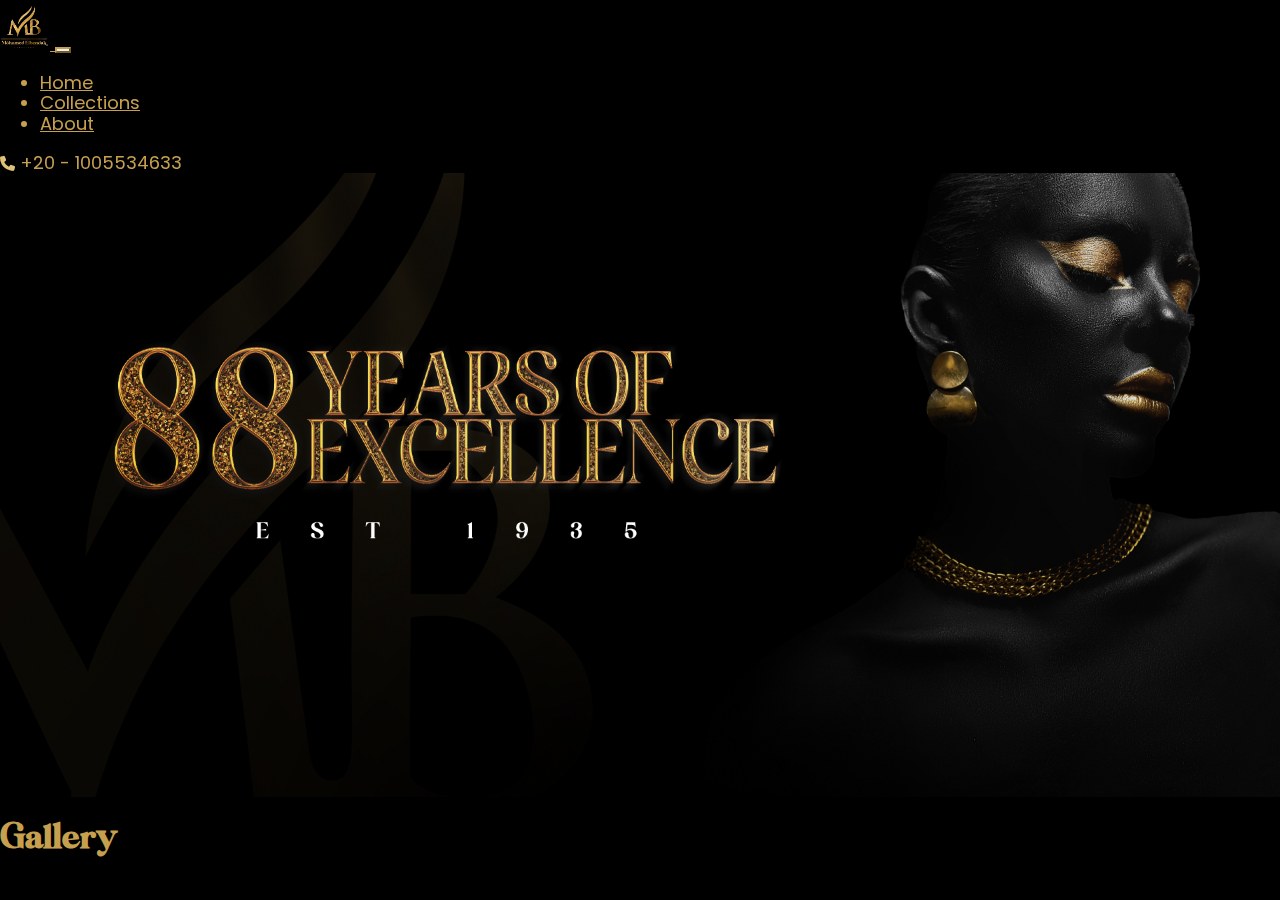
==== assets/pages/gallery.html @ c9bcffa0 "Merge pull request #9 from jenica-agency/dev" ====
<!DOCTYPE html>
<html lang="en">
<head>
    <meta charset="UTF-8">
    <meta http-equiv="X-UA-Compatible" content="IE=edge">
    <meta name="viewport" content="width=device-width, initial-scale=1.0">
     <link rel="icon" href="../imgs/logo-gold.png">

     <!-- links font awesome icon  -->
    <link
      rel="stylesheet"
      href="../fontawesome-free-6.2.1-web/css/all.min.css"
    />
    <link
      rel="stylesheet"
      href="../fontawesome-free-6.2.1-web/css/fontawesome.min.css"
    />
    <link
      rel="stylesheet"
      href="../fontawesome-free-6.2.1-web/js/all.min.js"
    />

        <!-- fonts links  -->
        <link rel="preconnect" href="https://fonts.googleapis.com">
        <link rel="preconnect" href="https://fonts.gstatic.com" crossorigin>
        <link
            href="https://fonts.googleapis.com/css2?family=Poppins&display=swap"
            rel="stylesheet">

        <!-- swiper links  -->
        <link rel="stylesheet" href="../css/swiper-bundle.min.css">

        <!-- link bootstrap  -->
        <link
            href="https://cdn.jsdelivr.net/npm/bootstrap@5.3.0-alpha1/dist/css/bootstrap.min.css"
            rel="stylesheet"
            integrity="sha384-GLhlTQ8iRABdZLl6O3oVMWSktQOp6b7In1Zl3/Jr59b6EGGoI1aFkw7cmDA6j6gD"
            crossorigin="anonymous">

        <!-- css links  -->
        <link rel="stylesheet" href="../css/normalize.css">
        <link rel="stylesheet" href="../css/style.css">

        <title>Mohamed Elbendak jewellery </title>
</head>
<body>
     <!-- start nav bar  -->
        <header>
            <nav class="navbar navbar-expand-lg">
                <div class="container">
                    <a class="navbar-brand custom-a-nav " href="#">
                        <img src="../imgs/logo-black.png" alt="Logo"
                            width="50" height="45" class="d-inline-block ">
                        <span class="brand-name">
                            <!-- Mohamed Elbendak -->
                        </span>
                    </a>
                    <button class="navbar-toggler" type="button"
                        data-bs-toggle="collapse" data-bs-target="#navbarNav"
                        aria-controls="navbarNav" aria-expanded="false"
                        aria-label="Toggle navigation">
                        <span class="navbar-toggler-icon"></span>
                    </button>
                    <div class="collapse navbar-collapse " id="navbarNav">
                        <ul class="navbar-nav custom-ul-nav ">
                            <li class="nav-item">
                                <a class="nav-link" aria-current="page"
                                    href="#">Home</a>
                            </li>
                            <li class="nav-item">
                                <a class="nav-link" href="#collection">Collections</a>
                            </li>
                            <li class="nav-item">
                                <a class="nav-link" href="#about">about</a>
                            </li>
                        </ul>
                        <div class="center-gmail ms-auto">
                            <i class="fa-solid fa-phone custom-phone-icon-nav"></i>
                            <a href="tel:01005534633" class="custom-phone"> +20 - 1005534633</a>
                        </div>
                    </div>

                </div>
            </nav>
        </header>
    <!-- end nav bar  -->
    <div class="slider-gallery-page">
        <div class="container-fluid">
            <img src="../imgs/21.png" alt="slider img n ot found" >
        </div>
    </div>
    <div class="gallery-collections">
        <div class="container">
            <h2 class="text-center gallery-collection-txt"> Gallery </h4>
            <div class="row">
                
            </div>
        </div>
    </div>

    
</body>
</html>
---- assets/css/style.css ----
@font-face {
    font-family: calisga;
    src: url(../calisga/calisga-calisga-400.ttf);
    
}
:root{
    --Gold : #c6a04f;
    --lightGold : #dfc177;
    --darkColor : #000000;
    --lightColor : #fff3ea;

}

html{
    overflow-x: hidden;
}
*{
    box-sizing: border-box;
}
body{
    font-family: 'Poppins', sans-serif;
    font-size: 18px;
    text-transform: capitalize;
    background-color: var(--darkColor);
    color: var(--Gold);
    overflow-x: hidden;
}
/**************************** Nav **********************************/
.navbar{
    position: fixed;
    top: 0;
    width: 100%;
    padding-top: 5px;
    background-color: var(--darkColor);
    z-index: 99;
}
.custom-a-nav,
.custom-ul-nav li a{
    color: var(--Gold);
   
}
.custom-a-nav:hover,
.custom-ul-nav li a:hover,
.custom-a-nav:focus,
.custom-ul-nav li a:focus,
.custom-a-nav:active,
.custom-ul-nav li a:active{
    color: var(--Gold);
}
.brand-name{
    font-size: 18px;
    font-weight: bold;
}
.nav-item{
    position: relative;
}
.nav-item > .nav-link::before{
   content: " ";
   display: block;
   padding-top: 4px;
   border-bottom: var(--Gold) solid 2px;
   transform: scale(0);
   -webkit-transform: scale(0);
   -moz-transform: scale(0);
   -ms-transform: scale(0);
   -o-transform: scale(0);
   transform-origin: 0 50%;
   bottom: 0;
   left: 0;
   position: absolute;
   width: 100%;
   transition: 0.3s transform ease-in-out;
   -webkit-transition: 0.4s transform ease-in-out;
   -moz-transition: 0.4s transform ease-in-out;
   -ms-transition: 0.4s transform ease-in-out;
   -o-transition: 0.4s transform ease-in-out;
}
.nav-item > .nav-link:hover:before{
    transform: scaleX(1);
    -webkit-transform: scaleX(1);
    -moz-transform: scaleX(1);
    -ms-transform: scaleX(1);
    -o-transform: scaleX(1);
    transform-origin: 0 50%;
    /* transition-delay: 0.3s; */
}
.navbar .navbar-toggler{
    border-color: var(--Gold);
}
.navbar-toggler-icon{
    background-image: url("data:image/svg+xml,%3csvg xmlns='http://www.w3.org/2000/svg' viewBox='0 0 30 30'%3e%3cpath stroke='rgb(198, 160, 79)' stroke-linecap='round' stroke-miterlimit='10' stroke-width='2' d='M4 7h22M4 15h22M4 23h22'/%3e%3c/svg%3e");
}
.navbar .navbar-toggler:focus {
    box-shadow: none;
}
.custom-phone{
    color: var(--Gold);
    text-decoration: none;
}
.custom-phone:hover{
    color: var(--lightGold);
}
.custom-phone-icon-nav{
    color: var(--lightGold);
    font-size: 15px;
}
/***********************************cover sec **********************************/

.cover-sec{
  margin-top: 7%;
  height: 65vh;
  z-index: -99;
}
.cover-sec .container{
    height: inherit;
    z-index: -99;
}
.cover-sec .container .row {
    position: relative;
    height: inherit;
    z-index: -99;
}
.cover-left{
    z-index: -99;
    
}
.cover-left .cover-cote {
    font-family: "calisga", sans-serif;
    font-size: 3em;
}
.cover-text{
    padding-right: 35%;
    color: var(--lightGold);
    font-size: 15px;
}
.cover-right{
    margin-top: -14%;
    background-color: var(--lightGold);
    position: relative;
    z-index: -99;
}
.cover-right img{
    position: absolute;
    top: 39%;
    right: 10%;
    border-top-left-radius: 44% 33%;
    border-top-right-radius: 44% 33%;
    z-index: -99;
}
.upper-img{
    width: 190px;
    position: absolute;
    top: 31%;
    left: 59%;
    transform: scale(1.6);
    -webkit-transform: scale(1.6);
    -moz-transform: scale(1.6);
    -ms-transform: scale(1.6);
    -o-transform: scale(1.6);
    z-index: -99;
}
/*************************count sec **************************/

.middle-count{
    background-color: var(--Gold);
    color: var(--darkColor);
    text-align: center;
}
.num {
    font-family:"calisga", sans-serif ;
    padding-top: 35px;
   
}
/************************collection sec *************************/

.collection-sec .container .row{
    padding-top: 25px;
   
}
.collection-right-img img {
    width: 85%;
    max-width: 250px;
}
.radius-chain{
    border-top-right-radius: 48% 30%;
    border-bottom-left-radius: 48% 30%;
}
.radius-ring{
    border-top-left-radius: 48% 30%;
    border-top-right-radius: 48% 30%;
}
.collection-header-txt,
.collection-left-txt h6{
    font-family: "calisga", sans-serif;
}
.wramper{
    height: 100%;
    display: grid;
}
 .collection-custom-right {
     margin-bottom: 10%;
 }

 .collection-custom-left {
     padding-top: 0%;
 }
 .collection-left-txt{
    justify-content: center;
 }
 .collection-left-txt button{
    width: 55%;
    border-radius: 20px;
    -webkit-border-radius: 20px;
    -moz-border-radius: 20px;
    -ms-border-radius: 20px;
    -o-border-radius: 20px;
    margin-left: 20%;
    border: solid 2px var(--Gold);
    color: var(--Gold);
}
.collection-left-txt button:hover,
.collection-left-txt button:focus,
.collection-left-txt button:active{
    color: var(--darkColor);
    background-color: var(--Gold);
    border: var(--Gold) 2px solid;
}
/******************************************gallery section *********************/
.gallery{
    background-image: url(../imgs/background.png);
    background-repeat: no-repeat;
    background-attachment: fixed;
    z-index: -99;
}
.slide-container {
    max-width: 1120px;
    width: 100%;
    padding: 40px 0px;
    position: relative;
    margin-bottom: 35px;
   

}
.gallery-header{
    font-family: "calisga", sans-serif;
    color: var(--lightGold);
   
}
.gallery-txt{
    font-size: 15px;
    color: var(--lightGold);
}
.slide-content {
    margin: 0 40px;
    overflow: hidden;
}

.card {
    background-color: transparent;
    border: none;
}

.card-content {
    display: flex;
    flex-direction: column;
    align-items: center;
    width: 100%;
}
.card-content img{
    max-width: 280px;
    width: 100%;
    border-radius: 15px;
    -webkit-border-radius: 15px;
    -moz-border-radius: 15px;
    -ms-border-radius: 15px;
    -o-border-radius: 15px;
}

.name {
    color: var(--lightGold);
    padding-top: 8px;
}
.button-more{
    justify-content: flex-end;
}
.gallery-btn{
    border: none;
    color: var(--Gold);
    width: 30%;
    font-size: 18px;
}
.gallery-btn:hover,
.gallery-btn:active,
.gallery-btn:focus,
.gallery-btn:focus-visible{
    background-color: transparent;
    color: var(--Gold);
    cursor: pointer;
    border: none;
}
:not(.btn-check)+.btn:active{
    background-color: transparent;
}
.swiper-navBtn {
    color: var(--Gold);
    transition: color 0.3s ease;
}

.swiper-navBtn:hover {
    color: var(--lightGold);
}

.swiper-navBtn::before,
.swiper-navBtn::after {
    font-size: 35px;
}

.swiper-button-next {
    right: 0;
}

.swiper-button-prev {
    left: 0;
}

.swiper-pagination-bullet {
    background-color: var(--Gold);
    opacity: 1;
}

.swiper-pagination-bullet-active {
    background-color: var(--lightGold);
}
/************************************* about sec ****************/

.about-right{
    text-align: center;
}
.back-about-img{
    max-width: 300px;
    width: 70%;
    border-top-left-radius: 55% 32%;
    border-top-right-radius: 55% 32%;
}
.upper-img-about{
    display: grid;
    align-items: self-end;
   
}
.upper-about-img{
    border-top-left-radius: 55% 32%;
    border-top-right-radius: 55% 32%;
    transform: scale(1.4);
    -webkit-transform: scale(1.4);
    -moz-transform: scale(1.4);
    -ms-transform: scale(1.4);
    -o-transform: scale(1.4);
}
.about-cote{
    font-family: "calisga", sans-serif;
    
}
.about-text{
    line-height: 1.9;
}
/*************************subscribe sec *********************/

.subscribe{
    background-color: var(--lightGold);
}
.blackColor{
    color: var(--darkColor);
    font-family: "calisga", sans-serif;
}
.newsletter-input {
    border: none;
    border-bottom: 2px solid #ccaa60;
    background-color: transparent;
    height: 6.5vh;
    width: 58%;
    color: var(--darkColor);
    padding-left: 20px;
    padding-right: 20px;
    outline: none;
}

.newsletter-input:hover {
    background-color: var(--lightGold);
    border: 2px solid var(--Gold);
}

.newsletter-btn {
    background: var(--darkColor);
    border: none;
    color: var(--Gold);
    font-size: 25px;
    font-weight: bolder;
    height: 6.5vh;
    width: 58%;
    margin-top: 12px;
    margin-bottom: 12px;
    transition-duration: 0.2s;
}
.newsletter-btn:hover {
    transform: scale(1.03, 1.03);
    background-color: var(--Gold);
    color: var(--darkColor);
}
::-webkit-input-placeholder,
::placeholder{
    color: rgb(255, 255, 255);
}
/**************************************map sec ******************/
.slider-five-map {
    position: relative;
    margin-top: 30px;
    margin-bottom: 50px;
}

.slider-five-map .container {
    border-radius: 15px;
    -webkit-border-radius: 15px;
    -moz-border-radius: 15px;
    -ms-border-radius: 15px;
    -o-border-radius: 15px;

}

.map-left iframe {
    width: 100%;
    border-radius: 15px;
    -webkit-border-radius: 15px;
    -moz-border-radius: 15px;
    -ms-border-radius: 15px;
    -o-border-radius: 15px;
    height: 350px;
}

.map-right .top-map h5,
.middle-map h5,
.buttom-map h5 {
    font-family: "calisga", sans-serif;
    color: var(--Gold);
}

.top-map p,
.middle-map a,
.buttom-map a,
.middle-map span {
  
    color: var(--lightColor);
}

.middle-map a,
.buttom-map a,
.middle-map span {
    text-decoration: none;
    
}

.middle-map a:hover,
.buttom-map a:hover,
.middle-map span:hover {
    color: var(--Gold);
    cursor: pointer;
}

.buttom-map a {
    font-size: 25px;
}

.map-right {
    position: relative;
}
.buttom-map a i {
    font-size: 30px;
    padding-right: 5px;
}
/*************************footer*******************/
footer {
    background-color: var(--darkColor);
}

.left-footer {
    padding: 10px 0px;
}

.right-footer {
    text-align: end;
    padding-top: 10px;
}

.right-footer a {
    color: var(--Gold);
    text-decoration: none;
    font-size: 30px;
    padding-left: 5px;
}

.middele-footer {
    font-size: 18px;
    padding: 15px 0px;
    color: var(--Gold);
    text-align: center;
}
.right-footer a:hover{
    color: var(--lightColor);
}
/*************************gallery page ***********/

.slider-gallery-page div img{
    width: 100%;
    margin-top: 6%;
    height:100%;

}
.gallery-collection-txt{
    font-family: "calisga", sans-serif;
}
/* responsive  media */
@media screen and (max-width : 480px) and (min-width:300px){
    .brand-name {
            font-size: 15px;
            font-weight: bold;
        }
    body{
        font-size: 15px;
    }
    
}
@media screen and (max-width:992px) and (min-width: 768px) {
    .cover-left .cover-cote{
        font-size: 2em;
    }
    .cover-right img{
        width: 100%;
    }
}
@media screen and (max-width:768px) and (min-width : 300px) {
    .cover-left .cover-cote{
        font-size: 2em;
        text-align: center;
    }
    .cover-text {
        text-align: center;
        padding-right: 0;
    }
    .footer-row,
    .footer-row .right-footer {
        text-align: center;
    }
}
@media screen and (max-width : 1400px) and (min-width : 1200px){
    .cover-right img {
            width: 185px;
            height: 229px;
            right: 4%;
        }
    
    .upper-img {
            transform: scale(1.4);
            -webkit-transform: scale(1.4);
            -moz-transform: scale(1.4);
            -ms-transform: scale(1.4);
            -o-transform: scale(1.4);
            top: 22%;
}
}
@media screen and (max-width : 1199px) and (min-width : 1025px){
    .cover-right img {
            width: 160px;
            height: 190px;
            right: 3%;
        }
    
    .upper-img {
            width: 174px;
            transform: scale(1.3);
            -webkit-transform: scale(1.3);
            -moz-transform: scale(1.3);
            -ms-transform: scale(1.3);
            -o-transform: scale(1.3);
            top: 26%;
}
}
@media screen and (max-width : 1024px) and (min-width : 991px){
    .cover-right img {
            width: 158px;
            height: 188px;
            right: 5%;
            top: 42%;
        }
    
        .upper-img {
            width: 174px;
            transform: scale(1.3);
            -webkit-transform: scale(1.3);
            -moz-transform: scale(1.3);
            -ms-transform: scale(1.3);
            -o-transform: scale(1.3);
            top: 25%;
}
}
@media screen and (max-width : 992px) and (min-width : 769px) {
    #navbarNav{
        justify-content: center;
    }
    .cover-sec{
        margin-top: 10%;
    }
    .cover-right{
        margin-top: 0;
        background-color: transparent;
    }
    .cover-right img {
        right: 10%;
        top: 0%;
        width: 70%;
        height: 50%;
        z-index: -99;
    }
    .upper-img{
        display: none;
    }
    .count-sec{
        margin-top: -10%;
    }
    .left-count{
        display: none;
    }
    .middle-count{
        width: 100%;
    }
    .num{
        padding-bottom: 20px;
    }
    .subscribe-img{
        width: 100%;
    }
}
@media screen and (max-width : 769px) and (min-width : 300px) {
    .upper-img {
            display: none;
        }
    .cover-right {
            margin-top: 0;
            background-color: transparent;
        }
    .cover-right img {
        position: relative;
        top: 0;
        right: 10%;
        z-index: -99;
    }
    .left-count {
        display: none;
    }
    .middle-count{
        margin-top: 10%;
    }
    
}
@media screen and (max-width: 768px) and (min-width : 300px) {
    .cover-sec{
        height: auto;
        margin-top: 20%;
    }
    .cover-right{
        justify-content: center;
        margin-top: 0%;
        display: flex;
    }
    .cover-right img {
        right: 0%;
        width: 280px;
        height: 310px;
    }
    .collection-right-img {
        text-align: center;
        padding-top: 5%;
    }
    
}
@media only screen and (min-width : 1400px) {
    .cover-right img {
            width: 228px;
            height: 273px;
            right: 8%;
            top: 43%;
        }
    
        .upper-img {
            top: 27%;
            transform: scale(1.5);
            -webkit-transform: scale(1.5);
            -moz-transform: scale(1.5);
            -ms-transform: scale(1.5);
            -o-transform: scale(1.5);
}
}
@media screen and (max-width : 992px) and (min-width:300px) {
    .collection-custom-right{
        margin-bottom: 0%;
    }
    .collection-custom-left{
        padding-top: 0%;
    }
    .collection-left-txt button {
        width: 50%;
        border-radius: 20px;
        -webkit-border-radius: 20px;
        -moz-border-radius: 20px;
        -ms-border-radius: 20px;
        -o-border-radius: 20px;
        margin-left: 25%;
    }
    .newsletter-btn{
        font-size: 20px;
    }
    .center-gmail{
        display: none;
    }
}
@media screen and (max-width: 768px) and (min-width:480px){
    .slider-gallery-page div img {
            margin-top: 12%;
        }
}
@media screen and (max-width : 480px) and (min-width : 300px) {
    .slider-gallery-page div img {
            margin-top: 20%;
        }
}
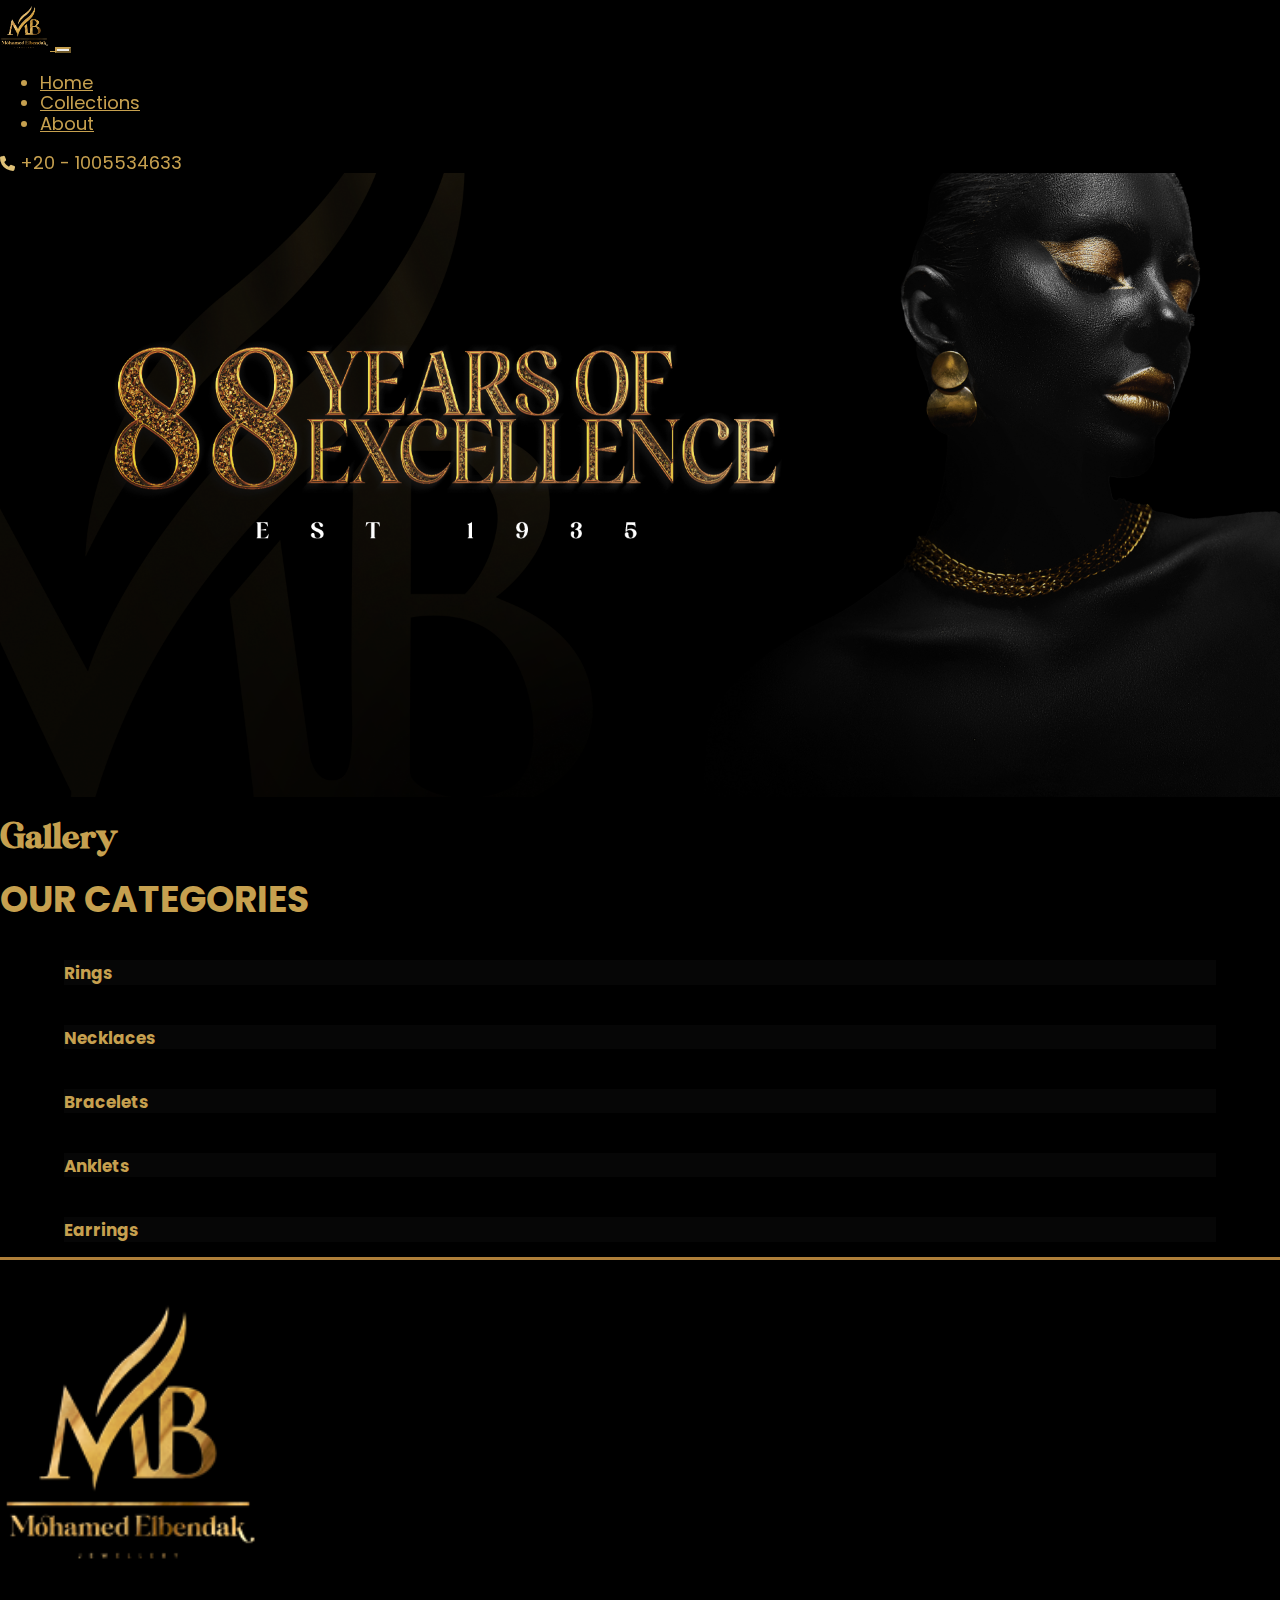
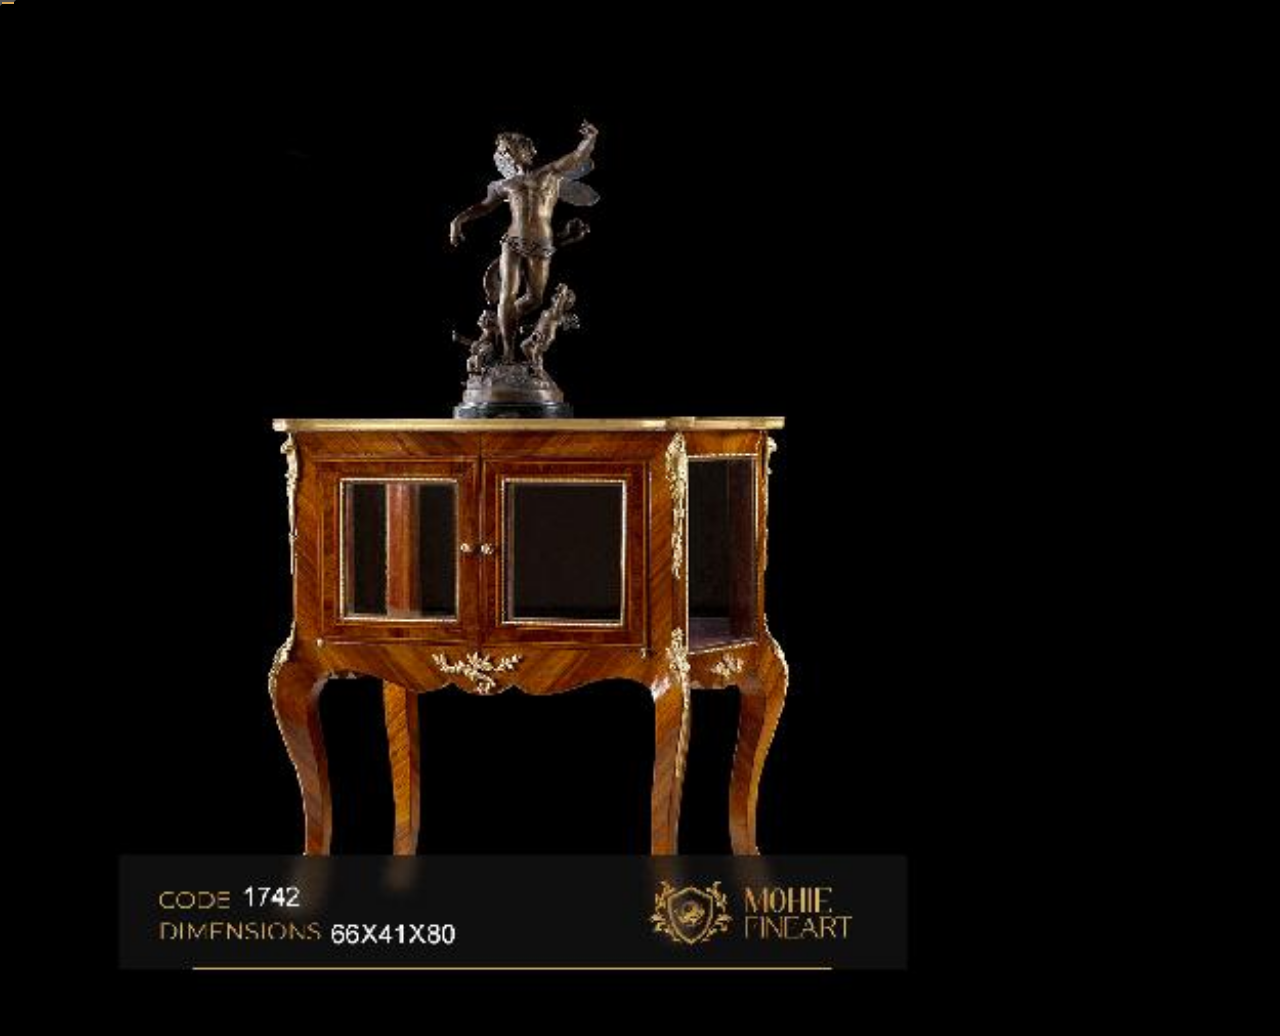
==== commit 10d9cb12: "Merge pull request #10 from jenica-agency/MO" ====
--- a/assets/pages/gallery.html
+++ b/assets/pages/gallery.html
@@ -1,103 +1,144 @@
 <!DOCTYPE html>
 <html lang="en">
+
 <head>
     <meta charset="UTF-8">
     <meta http-equiv="X-UA-Compatible" content="IE=edge">
     <meta name="viewport" content="width=device-width, initial-scale=1.0">
-     <link rel="icon" href="../imgs/logo-gold.png">
+    <link rel="icon" href="../imgs/logo-gold.png">
 
-     <!-- links font awesome icon  -->
-    <link
-      rel="stylesheet"
-      href="../fontawesome-free-6.2.1-web/css/all.min.css"
-    />
-    <link
-      rel="stylesheet"
-      href="../fontawesome-free-6.2.1-web/css/fontawesome.min.css"
-    />
-    <link
-      rel="stylesheet"
-      href="../fontawesome-free-6.2.1-web/js/all.min.js"
-    />
+    <!-- links font awesome icon  -->
+    <link rel="stylesheet" href="../fontawesome-free-6.2.1-web/css/all.min.css" />
+    <link rel="stylesheet" href="../fontawesome-free-6.2.1-web/css/fontawesome.min.css" />
+    <link rel="stylesheet" href="../fontawesome-free-6.2.1-web/js/all.min.js" />
 
-        <!-- fonts links  -->
-        <link rel="preconnect" href="https://fonts.googleapis.com">
-        <link rel="preconnect" href="https://fonts.gstatic.com" crossorigin>
-        <link
-            href="https://fonts.googleapis.com/css2?family=Poppins&display=swap"
-            rel="stylesheet">
+    <!-- fonts links  -->
+    <link rel="preconnect" href="https://fonts.googleapis.com">
+    <link rel="preconnect" href="https://fonts.gstatic.com" crossorigin>
+    <link href="https://fonts.googleapis.com/css2?family=Poppins&display=swap" rel="stylesheet">
 
-        <!-- swiper links  -->
-        <link rel="stylesheet" href="../css/swiper-bundle.min.css">
+    <!-- swiper links  -->
+    <link rel="stylesheet" href="../css/swiper-bundle.min.css">
 
-        <!-- link bootstrap  -->
-        <link
-            href="https://cdn.jsdelivr.net/npm/bootstrap@5.3.0-alpha1/dist/css/bootstrap.min.css"
-            rel="stylesheet"
-            integrity="sha384-GLhlTQ8iRABdZLl6O3oVMWSktQOp6b7In1Zl3/Jr59b6EGGoI1aFkw7cmDA6j6gD"
-            crossorigin="anonymous">
+    <!-- link bootstrap  -->
+    <link href="https://cdn.jsdelivr.net/npm/bootstrap@5.3.0-alpha1/dist/css/bootstrap.min.css" rel="stylesheet"
+        integrity="sha384-GLhlTQ8iRABdZLl6O3oVMWSktQOp6b7In1Zl3/Jr59b6EGGoI1aFkw7cmDA6j6gD" crossorigin="anonymous">
 
-        <!-- css links  -->
-        <link rel="stylesheet" href="../css/normalize.css">
-        <link rel="stylesheet" href="../css/style.css">
+    <!-- css links  -->
+    <link rel="stylesheet" href="../css/normalize.css">
+    <link rel="stylesheet" href="../css/style.css">
 
-        <title>Mohamed Elbendak jewellery </title>
+    <title>Mohamed Elbendak jewellery </title>
 </head>
+
 <body>
-     <!-- start nav bar  -->
-        <header>
-            <nav class="navbar navbar-expand-lg">
-                <div class="container">
-                    <a class="navbar-brand custom-a-nav " href="#">
-                        <img src="../imgs/logo-black.png" alt="Logo"
-                            width="50" height="45" class="d-inline-block ">
-                        <span class="brand-name">
-                            <!-- Mohamed Elbendak -->
-                        </span>
-                    </a>
-                    <button class="navbar-toggler" type="button"
-                        data-bs-toggle="collapse" data-bs-target="#navbarNav"
-                        aria-controls="navbarNav" aria-expanded="false"
-                        aria-label="Toggle navigation">
-                        <span class="navbar-toggler-icon"></span>
-                    </button>
-                    <div class="collapse navbar-collapse " id="navbarNav">
-                        <ul class="navbar-nav custom-ul-nav ">
-                            <li class="nav-item">
-                                <a class="nav-link" aria-current="page"
-                                    href="#">Home</a>
-                            </li>
-                            <li class="nav-item">
-                                <a class="nav-link" href="#collection">Collections</a>
-                            </li>
-                            <li class="nav-item">
-                                <a class="nav-link" href="#about">about</a>
-                            </li>
-                        </ul>
-                        <div class="center-gmail ms-auto">
-                            <i class="fa-solid fa-phone custom-phone-icon-nav"></i>
-                            <a href="tel:01005534633" class="custom-phone"> +20 - 1005534633</a>
-                        </div>
+    <!-- start nav bar  -->
+    <header>
+        <nav class="navbar navbar-expand-lg">
+            <div class="container">
+                <a class="navbar-brand custom-a-nav " href="#">
+                    <img src="../imgs/logo-black.png" alt="Logo" width="50" height="45" class="d-inline-block ">
+                    <span class="brand-name">
+                        <!-- Mohamed Elbendak -->
+                    </span>
+                </a>
+                <button class="navbar-toggler" type="button" data-bs-toggle="collapse" data-bs-target="#navbarNav"
+                    aria-controls="navbarNav" aria-expanded="false" aria-label="Toggle navigation">
+                    <span class="navbar-toggler-icon"></span>
+                </button>
+                <div class="collapse navbar-collapse " id="navbarNav">
+                    <ul class="navbar-nav custom-ul-nav ">
+                        <li class="nav-item">
+                            <a class="nav-link" aria-current="page" href="#">Home</a>
+                        </li>
+                        <li class="nav-item">
+                            <a class="nav-link" href="#collection">Collections</a>
+                        </li>
+                        <li class="nav-item">
+                            <a class="nav-link" href="#about">about</a>
+                        </li>
+                    </ul>
+                    <div class="center-gmail ms-auto">
+                        <i class="fa-solid fa-phone custom-phone-icon-nav"></i>
+                        <a href="tel:01005534633" class="custom-phone"> +20 - 1005534633</a>
                     </div>
+                </div>
 
-                </div>
-            </nav>
-        </header>
+            </div>
+        </nav>
+    </header>
     <!-- end nav bar  -->
     <div class="slider-gallery-page">
         <div class="container-fluid">
-            <img src="../imgs/21.png" alt="slider img n ot found" >
+            <img src="../imgs/21.png" alt="slider img n ot found">
         </div>
     </div>
     <div class="gallery-collections">
         <div class="container">
             <h2 class="text-center gallery-collection-txt"> Gallery </h4>
-            <div class="row">
-                
-            </div>
+                <div class="row">
+                    <!-- /////////////////////////////////////////// -->
+                    <!--heading section-->
+                    <div class="bannarvid d-flex justify-content-center align-items-center">
+                        <div class="text-center" style="z-index: 5">
+                            <h1 class="fw-bolder" id="bannerheader">OUR CATEGORIES</h1>
+                        </div>
+                    </div>
+
+                    <div id="catCategoryId"
+                        class="row row-cols-2 row-cols-md-3 row-cols-lg-4 row-cols-xl-6 justify-content-center align-items-center mb-3">
+                    </div>
+                    <div class="container"><span class="hline"></span></div>
+
+                    <div id="singleiteamId"
+                        class="row row-cols-1 row-cols-md-2 row-cols-lg-3 row-cols-xl-4 justify-content-center align-items-center mb-5">
+                    </div>
+                </div>
+                <a id="upbtn"> <i class="fa-solid fa-chevron-up iconup"></i></a>
+
+                <!-- The image Modal -->
+                <div class="modal fade" id="modal">
+                    <div class="modal-dialog modal-lg modal-dialog-centered">
+                        <div class="modal-content text-center" style="background-color: rgba(00, 00, 00, 0.7)">
+                            <!-- Modal Header -->
+                            <div class="modal-header" style="border-color: #d6a554">
+                                <h3 class="cat-name">
+                                    <a href="#"><img src="/assets/imgs/logo-gold.png" /></a>
+                                </h3>
+                                <button type="button" class="btn-close" id="closebtn" data-bs-dismiss="modal"
+                                    style="background-color: #d6a554"></button>
+                            </div>
+
+                            <!-- Modal body -->
+                            <div class="modal-body">
+                                <img src="/assets/imgs/iteams/Rings/ring1.jpg" id="modalimgchange" width="80%"
+                                    alt="Product Image" />
+                            </div>
+                        </div>
+                    </div>
+                </div>
+
         </div>
     </div>
+    </div>
+    <!--scripts-->
+    <script src="https://cdn.jsdelivr.net/npm/bootstrap@5.3.0-alpha1/dist/js/bootstrap.bundle.min.js"
+        integrity="sha384-w76AqPfDkMBDXo30jS1Sgez6pr3x5MlQ1ZAGC+nuZB+EYdgRZgiwxhTBTkF7CXvN"
+        crossorigin="anonymous"></script>
+    <script src="../js/categoriesjs.js"></script>
+    <script src="../js/singlecomponent.js"></script>
+    <script src="../js/upbtn.js "></script>
 
-    
+    <script>
+        let c_Id = "catCategoryId";
+        document
+            .getElementById(c_Id)
+            .addEventListener("load", catCreatorFunc(c_Id, 0));
+        let s_Id = "singleiteamId";
+        let h_Id = "bannerheader";
+        let mod_Id = "modalimgchange";
+        let sendbtn_Id = "sendmail";
+    </script>
 </body>
+
 </html>--- a/assets/css/style.css
+++ b/assets/css/style.css
@@ -1,23 +1,26 @@
 @font-face {
     font-family: calisga;
     src: url(../calisga/calisga-calisga-400.ttf);
-    
-}
-:root{
-    --Gold : #c6a04f;
-    --lightGold : #dfc177;
-    --darkColor : #000000;
-    --lightColor : #fff3ea;
-
-}
-
-html{
+
+}
+
+:root {
+    --Gold: #c6a04f;
+    --lightGold: #dfc177;
+    --darkColor: #000000;
+    --lightColor: #fff3ea;
+
+}
+
+html {
     overflow-x: hidden;
 }
-*{
+
+* {
     box-sizing: border-box;
 }
-body{
+
+body {
     font-family: 'Poppins', sans-serif;
     font-size: 18px;
     text-transform: capitalize;
@@ -25,8 +28,9 @@
     color: var(--Gold);
     overflow-x: hidden;
 }
+
 /**************************** Nav **********************************/
-.navbar{
+.navbar {
     position: fixed;
     top: 0;
     width: 100%;
@@ -34,48 +38,54 @@
     background-color: var(--darkColor);
     z-index: 99;
 }
+
 .custom-a-nav,
-.custom-ul-nav li a{
-    color: var(--Gold);
-   
-}
+.custom-ul-nav li a {
+    color: var(--Gold);
+
+}
+
 .custom-a-nav:hover,
 .custom-ul-nav li a:hover,
 .custom-a-nav:focus,
 .custom-ul-nav li a:focus,
 .custom-a-nav:active,
-.custom-ul-nav li a:active{
-    color: var(--Gold);
-}
-.brand-name{
+.custom-ul-nav li a:active {
+    color: var(--Gold);
+}
+
+.brand-name {
     font-size: 18px;
     font-weight: bold;
 }
-.nav-item{
+
+.nav-item {
     position: relative;
 }
-.nav-item > .nav-link::before{
-   content: " ";
-   display: block;
-   padding-top: 4px;
-   border-bottom: var(--Gold) solid 2px;
-   transform: scale(0);
-   -webkit-transform: scale(0);
-   -moz-transform: scale(0);
-   -ms-transform: scale(0);
-   -o-transform: scale(0);
-   transform-origin: 0 50%;
-   bottom: 0;
-   left: 0;
-   position: absolute;
-   width: 100%;
-   transition: 0.3s transform ease-in-out;
-   -webkit-transition: 0.4s transform ease-in-out;
-   -moz-transition: 0.4s transform ease-in-out;
-   -ms-transition: 0.4s transform ease-in-out;
-   -o-transition: 0.4s transform ease-in-out;
-}
-.nav-item > .nav-link:hover:before{
+
+.nav-item>.nav-link::before {
+    content: " ";
+    display: block;
+    padding-top: 4px;
+    border-bottom: var(--Gold) solid 2px;
+    transform: scale(0);
+    -webkit-transform: scale(0);
+    -moz-transform: scale(0);
+    -ms-transform: scale(0);
+    -o-transform: scale(0);
+    transform-origin: 0 50%;
+    bottom: 0;
+    left: 0;
+    position: absolute;
+    width: 100%;
+    transition: 0.3s transform ease-in-out;
+    -webkit-transition: 0.4s transform ease-in-out;
+    -moz-transition: 0.4s transform ease-in-out;
+    -ms-transition: 0.4s transform ease-in-out;
+    -o-transition: 0.4s transform ease-in-out;
+}
+
+.nav-item>.nav-link:hover:before {
     transform: scaleX(1);
     -webkit-transform: scaleX(1);
     -moz-transform: scaleX(1);
@@ -84,62 +94,76 @@
     transform-origin: 0 50%;
     /* transition-delay: 0.3s; */
 }
-.navbar .navbar-toggler{
+
+.navbar .navbar-toggler {
     border-color: var(--Gold);
 }
-.navbar-toggler-icon{
+
+.navbar-toggler-icon {
     background-image: url("data:image/svg+xml,%3csvg xmlns='http://www.w3.org/2000/svg' viewBox='0 0 30 30'%3e%3cpath stroke='rgb(198, 160, 79)' stroke-linecap='round' stroke-miterlimit='10' stroke-width='2' d='M4 7h22M4 15h22M4 23h22'/%3e%3c/svg%3e");
 }
+
 .navbar .navbar-toggler:focus {
     box-shadow: none;
 }
-.custom-phone{
+
+.custom-phone {
     color: var(--Gold);
     text-decoration: none;
 }
-.custom-phone:hover{
+
+.custom-phone:hover {
     color: var(--lightGold);
 }
-.custom-phone-icon-nav{
+
+.custom-phone-icon-nav {
     color: var(--lightGold);
     font-size: 15px;
 }
+
 /***********************************cover sec **********************************/
 
-.cover-sec{
-  margin-top: 7%;
-  height: 65vh;
-  z-index: -99;
-}
-.cover-sec .container{
+.cover-sec {
+    margin-top: 7%;
+    height: 65vh;
+    z-index: -99;
+}
+
+.cover-sec .container {
     height: inherit;
     z-index: -99;
 }
+
 .cover-sec .container .row {
     position: relative;
     height: inherit;
     z-index: -99;
 }
-.cover-left{
+
+.cover-left {
     z-index: -99;
-    
-}
+
+}
+
 .cover-left .cover-cote {
     font-family: "calisga", sans-serif;
     font-size: 3em;
 }
-.cover-text{
+
+.cover-text {
     padding-right: 35%;
     color: var(--lightGold);
     font-size: 15px;
 }
-.cover-right{
+
+.cover-right {
     margin-top: -14%;
     background-color: var(--lightGold);
     position: relative;
     z-index: -99;
 }
-.cover-right img{
+
+.cover-right img {
     position: absolute;
     top: 39%;
     right: 10%;
@@ -147,7 +171,8 @@
     border-top-right-radius: 44% 33%;
     z-index: -99;
 }
-.upper-img{
+
+.upper-img {
     width: 190px;
     position: absolute;
     top: 31%;
@@ -159,55 +184,66 @@
     -o-transform: scale(1.6);
     z-index: -99;
 }
+
 /*************************count sec **************************/
 
-.middle-count{
+.middle-count {
     background-color: var(--Gold);
     color: var(--darkColor);
     text-align: center;
 }
+
 .num {
-    font-family:"calisga", sans-serif ;
+    font-family: "calisga", sans-serif;
     padding-top: 35px;
-   
-}
+
+}
+
 /************************collection sec *************************/
 
-.collection-sec .container .row{
+.collection-sec .container .row {
     padding-top: 25px;
-   
-}
+
+}
+
 .collection-right-img img {
     width: 85%;
     max-width: 250px;
 }
-.radius-chain{
+
+.radius-chain {
     border-top-right-radius: 48% 30%;
     border-bottom-left-radius: 48% 30%;
 }
-.radius-ring{
+
+.radius-ring {
     border-top-left-radius: 48% 30%;
     border-top-right-radius: 48% 30%;
 }
+
 .collection-header-txt,
-.collection-left-txt h6{
+.collection-left-txt h6 {
     font-family: "calisga", sans-serif;
 }
-.wramper{
+
+.wramper {
     height: 100%;
     display: grid;
 }
- .collection-custom-right {
-     margin-bottom: 10%;
- }
-
- .collection-custom-left {
-     padding-top: 0%;
- }
- .collection-left-txt{
+
+.collection-custom-right {
+    margin-bottom: 10%;
+}
+
+.collection-custom-left {
+    padding-top: 0%;
+}
+
+.collection-left-txt {
     justify-content: center;
- }
- .collection-left-txt button{
+}
+
+.collection-left-txt button {
     width: 55%;
     border-radius: 20px;
     -webkit-border-radius: 20px;
@@ -218,38 +254,44 @@
     border: solid 2px var(--Gold);
     color: var(--Gold);
 }
+
 .collection-left-txt button:hover,
 .collection-left-txt button:focus,
-.collection-left-txt button:active{
+.collection-left-txt button:active {
     color: var(--darkColor);
     background-color: var(--Gold);
     border: var(--Gold) 2px solid;
 }
+
 /******************************************gallery section *********************/
-.gallery{
+.gallery {
     background-image: url(../imgs/background.png);
     background-repeat: no-repeat;
     background-attachment: fixed;
     z-index: -99;
 }
+
 .slide-container {
     max-width: 1120px;
     width: 100%;
     padding: 40px 0px;
     position: relative;
     margin-bottom: 35px;
-   
-
-}
-.gallery-header{
+
+
+}
+
+.gallery-header {
     font-family: "calisga", sans-serif;
     color: var(--lightGold);
-   
-}
-.gallery-txt{
+
+}
+
+.gallery-txt {
     font-size: 15px;
     color: var(--lightGold);
 }
+
 .slide-content {
     margin: 0 40px;
     overflow: hidden;
@@ -266,7 +308,8 @@
     align-items: center;
     width: 100%;
 }
-.card-content img{
+
+.card-content img {
     max-width: 280px;
     width: 100%;
     border-radius: 15px;
@@ -280,27 +323,32 @@
     color: var(--lightGold);
     padding-top: 8px;
 }
-.button-more{
+
+.button-more {
     justify-content: flex-end;
 }
-.gallery-btn{
+
+.gallery-btn {
     border: none;
     color: var(--Gold);
     width: 30%;
     font-size: 18px;
 }
+
 .gallery-btn:hover,
 .gallery-btn:active,
 .gallery-btn:focus,
-.gallery-btn:focus-visible{
+.gallery-btn:focus-visible {
     background-color: transparent;
     color: var(--Gold);
     cursor: pointer;
     border: none;
 }
-:not(.btn-check)+.btn:active{
+
+:not(.btn-check)+.btn:active {
     background-color: transparent;
 }
+
 .swiper-navBtn {
     color: var(--Gold);
     transition: color 0.3s ease;
@@ -331,23 +379,27 @@
 .swiper-pagination-bullet-active {
     background-color: var(--lightGold);
 }
+
 /************************************* about sec ****************/
 
-.about-right{
+.about-right {
     text-align: center;
 }
-.back-about-img{
+
+.back-about-img {
     max-width: 300px;
     width: 70%;
     border-top-left-radius: 55% 32%;
     border-top-right-radius: 55% 32%;
 }
-.upper-img-about{
+
+.upper-img-about {
     display: grid;
     align-items: self-end;
-   
-}
-.upper-about-img{
+
+}
+
+.upper-about-img {
     border-top-left-radius: 55% 32%;
     border-top-right-radius: 55% 32%;
     transform: scale(1.4);
@@ -356,22 +408,27 @@
     -ms-transform: scale(1.4);
     -o-transform: scale(1.4);
 }
-.about-cote{
+
+.about-cote {
     font-family: "calisga", sans-serif;
-    
-}
-.about-text{
+
+}
+
+.about-text {
     line-height: 1.9;
 }
+
 /*************************subscribe sec *********************/
 
-.subscribe{
+.subscribe {
     background-color: var(--lightGold);
 }
-.blackColor{
+
+.blackColor {
     color: var(--darkColor);
     font-family: "calisga", sans-serif;
 }
+
 .newsletter-input {
     border: none;
     border-bottom: 2px solid #ccaa60;
@@ -401,15 +458,18 @@
     margin-bottom: 12px;
     transition-duration: 0.2s;
 }
+
 .newsletter-btn:hover {
     transform: scale(1.03, 1.03);
     background-color: var(--Gold);
     color: var(--darkColor);
 }
+
 ::-webkit-input-placeholder,
-::placeholder{
+::placeholder {
     color: rgb(255, 255, 255);
 }
+
 /**************************************map sec ******************/
 .slider-five-map {
     position: relative;
@@ -447,7 +507,7 @@
 .middle-map a,
 .buttom-map a,
 .middle-map span {
-  
+
     color: var(--lightColor);
 }
 
@@ -455,7 +515,7 @@
 .buttom-map a,
 .middle-map span {
     text-decoration: none;
-    
+
 }
 
 .middle-map a:hover,
@@ -472,10 +532,12 @@
 .map-right {
     position: relative;
 }
+
 .buttom-map a i {
     font-size: 30px;
     padding-right: 5px;
 }
+
 /*************************footer*******************/
 footer {
     background-color: var(--darkColor);
@@ -503,115 +565,132 @@
     color: var(--Gold);
     text-align: center;
 }
-.right-footer a:hover{
+
+.right-footer a:hover {
     color: var(--lightColor);
 }
+
 /*************************gallery page ***********/
 
-.slider-gallery-page div img{
+.slider-gallery-page div img {
     width: 100%;
     margin-top: 6%;
-    height:100%;
-
-}
-.gallery-collection-txt{
+    height: 100%;
+
+}
+
+.gallery-collection-txt {
     font-family: "calisga", sans-serif;
 }
+
 /* responsive  media */
-@media screen and (max-width : 480px) and (min-width:300px){
+@media screen and (max-width : 480px) and (min-width:300px) {
     .brand-name {
-            font-size: 15px;
-            font-weight: bold;
-        }
-    body{
         font-size: 15px;
-    }
-    
-}
+        font-weight: bold;
+    }
+
+    body {
+        font-size: 15px;
+    }
+
+}
+
 @media screen and (max-width:992px) and (min-width: 768px) {
-    .cover-left .cover-cote{
+    .cover-left .cover-cote {
         font-size: 2em;
     }
-    .cover-right img{
+
+    .cover-right img {
         width: 100%;
     }
 }
+
 @media screen and (max-width:768px) and (min-width : 300px) {
-    .cover-left .cover-cote{
+    .cover-left .cover-cote {
         font-size: 2em;
         text-align: center;
     }
+
     .cover-text {
         text-align: center;
         padding-right: 0;
     }
+
     .footer-row,
     .footer-row .right-footer {
         text-align: center;
     }
 }
-@media screen and (max-width : 1400px) and (min-width : 1200px){
+
+@media screen and (max-width : 1400px) and (min-width : 1200px) {
     .cover-right img {
-            width: 185px;
-            height: 229px;
-            right: 4%;
-        }
-    
+        width: 185px;
+        height: 229px;
+        right: 4%;
+    }
+
     .upper-img {
-            transform: scale(1.4);
-            -webkit-transform: scale(1.4);
-            -moz-transform: scale(1.4);
-            -ms-transform: scale(1.4);
-            -o-transform: scale(1.4);
-            top: 22%;
-}
-}
-@media screen and (max-width : 1199px) and (min-width : 1025px){
+        transform: scale(1.4);
+        -webkit-transform: scale(1.4);
+        -moz-transform: scale(1.4);
+        -ms-transform: scale(1.4);
+        -o-transform: scale(1.4);
+        top: 22%;
+    }
+}
+
+@media screen and (max-width : 1199px) and (min-width : 1025px) {
     .cover-right img {
-            width: 160px;
-            height: 190px;
-            right: 3%;
-        }
-    
+        width: 160px;
+        height: 190px;
+        right: 3%;
+    }
+
     .upper-img {
-            width: 174px;
-            transform: scale(1.3);
-            -webkit-transform: scale(1.3);
-            -moz-transform: scale(1.3);
-            -ms-transform: scale(1.3);
-            -o-transform: scale(1.3);
-            top: 26%;
-}
-}
-@media screen and (max-width : 1024px) and (min-width : 991px){
+        width: 174px;
+        transform: scale(1.3);
+        -webkit-transform: scale(1.3);
+        -moz-transform: scale(1.3);
+        -ms-transform: scale(1.3);
+        -o-transform: scale(1.3);
+        top: 26%;
+    }
+}
+
+@media screen and (max-width : 1024px) and (min-width : 991px) {
     .cover-right img {
-            width: 158px;
-            height: 188px;
-            right: 5%;
-            top: 42%;
-        }
-    
-        .upper-img {
-            width: 174px;
-            transform: scale(1.3);
-            -webkit-transform: scale(1.3);
-            -moz-transform: scale(1.3);
-            -ms-transform: scale(1.3);
-            -o-transform: scale(1.3);
-            top: 25%;
-}
-}
+        width: 158px;
+        height: 188px;
+        right: 5%;
+        top: 42%;
+    }
+
+    .upper-img {
+        width: 174px;
+        transform: scale(1.3);
+        -webkit-transform: scale(1.3);
+        -moz-transform: scale(1.3);
+        -ms-transform: scale(1.3);
+        -o-transform: scale(1.3);
+        top: 25%;
+    }
+}
+
 @media screen and (max-width : 992px) and (min-width : 769px) {
-    #navbarNav{
+    #navbarNav {
         justify-content: center;
     }
-    .cover-sec{
+
+    .cover-sec {
         margin-top: 10%;
     }
-    .cover-right{
+
+    .cover-right {
         margin-top: 0;
         background-color: transparent;
     }
+
     .cover-right img {
         right: 10%;
         top: 0%;
@@ -619,92 +698,111 @@
         height: 50%;
         z-index: -99;
     }
-    .upper-img{
+
+    .upper-img {
         display: none;
     }
-    .count-sec{
+
+    .count-sec {
         margin-top: -10%;
     }
-    .left-count{
+
+    .left-count {
         display: none;
     }
-    .middle-count{
+
+    .middle-count {
         width: 100%;
     }
-    .num{
+
+    .num {
         padding-bottom: 20px;
     }
-    .subscribe-img{
+
+    .subscribe-img {
         width: 100%;
     }
 }
+
 @media screen and (max-width : 769px) and (min-width : 300px) {
     .upper-img {
-            display: none;
-        }
+        display: none;
+    }
+
     .cover-right {
-            margin-top: 0;
-            background-color: transparent;
-        }
+        margin-top: 0;
+        background-color: transparent;
+    }
+
     .cover-right img {
         position: relative;
         top: 0;
         right: 10%;
         z-index: -99;
     }
+
     .left-count {
         display: none;
     }
-    .middle-count{
+
+    .middle-count {
         margin-top: 10%;
     }
-    
-}
+
+}
+
 @media screen and (max-width: 768px) and (min-width : 300px) {
-    .cover-sec{
+    .cover-sec {
         height: auto;
         margin-top: 20%;
     }
-    .cover-right{
+
+    .cover-right {
         justify-content: center;
         margin-top: 0%;
         display: flex;
     }
+
     .cover-right img {
         right: 0%;
         width: 280px;
         height: 310px;
     }
+
     .collection-right-img {
         text-align: center;
         padding-top: 5%;
     }
-    
-}
+
+}
+
 @media only screen and (min-width : 1400px) {
     .cover-right img {
-            width: 228px;
-            height: 273px;
-            right: 8%;
-            top: 43%;
-        }
-    
-        .upper-img {
-            top: 27%;
-            transform: scale(1.5);
-            -webkit-transform: scale(1.5);
-            -moz-transform: scale(1.5);
-            -ms-transform: scale(1.5);
-            -o-transform: scale(1.5);
-}
-}
+        width: 228px;
+        height: 273px;
+        right: 8%;
+        top: 43%;
+    }
+
+    .upper-img {
+        top: 27%;
+        transform: scale(1.5);
+        -webkit-transform: scale(1.5);
+        -moz-transform: scale(1.5);
+        -ms-transform: scale(1.5);
+        -o-transform: scale(1.5);
+    }
+}
+
 @media screen and (max-width : 992px) and (min-width:300px) {
-    .collection-custom-right{
+    .collection-custom-right {
         margin-bottom: 0%;
     }
-    .collection-custom-left{
+
+    .collection-custom-left {
         padding-top: 0%;
     }
+
     .collection-left-txt button {
         width: 50%;
         border-radius: 20px;
@@ -714,20 +812,99 @@
         -o-border-radius: 20px;
         margin-left: 25%;
     }
-    .newsletter-btn{
+
+    .newsletter-btn {
         font-size: 20px;
     }
-    .center-gmail{
+
+    .center-gmail {
         display: none;
     }
 }
-@media screen and (max-width: 768px) and (min-width:480px){
+
+@media screen and (max-width: 768px) and (min-width:480px) {
     .slider-gallery-page div img {
-            margin-top: 12%;
-        }
-}
+        margin-top: 12%;
+    }
+}
+
 @media screen and (max-width : 480px) and (min-width : 300px) {
     .slider-gallery-page div img {
-            margin-top: 20%;
-        }
+        margin-top: 20%;
+    }
+}
+
+/*////////////////////////////////////////////////////*/
+.hline {
+    border-top: 3px solid #af7f3a;
+    width: 100%;
+    padding-left: 100%;
+}
+
+.single-cat {
+    margin-top: 40px;
+}
+
+.cat-img {
+    width: 90%;
+    cursor: pointer;
+}
+
+.cat-content {
+    width: 90%;
+    background-color: #fff3ea06;
+    margin: auto;
+
+}
+
+.cat-content:active {
+    background-color: rgba(209, 168, 55, 0.3);
+
+}
+
+.cat-name a {
+    color: var(--litcolor);
+    text-decoration: none;
+    font-weight: bold;
+    font-size: 80%;
+}
+
+.cat-name a:hover {
+    color: var(--goldcolor);
+}
+
+.cat-seemore a:hover {
+    color: var(--litcolor);
+    text-decoration: none;
+}
+
+.cat-name img {
+    width: 20%;
+}
+
+
+/* ---------------------------------------up btn  start */
+#upbtn {
+    border-style: none;
+    position: fixed;
+    right: 15px;
+    bottom: 20px;
+    display: none;
+    cursor: pointer;
+}
+
+.iconup {
+    width: 16px;
+    height: 16px;
+    margin: 8px;
+    color: var(--goldcolor);
+    border: 3px solid var(--goldcolor);
+    border-radius: 50%;
+    padding: 7px;
+    transition-duration: 0.2s;
+
+}
+
+.iconup:hover {
+    transform: scale(1.2, 1.2);
 }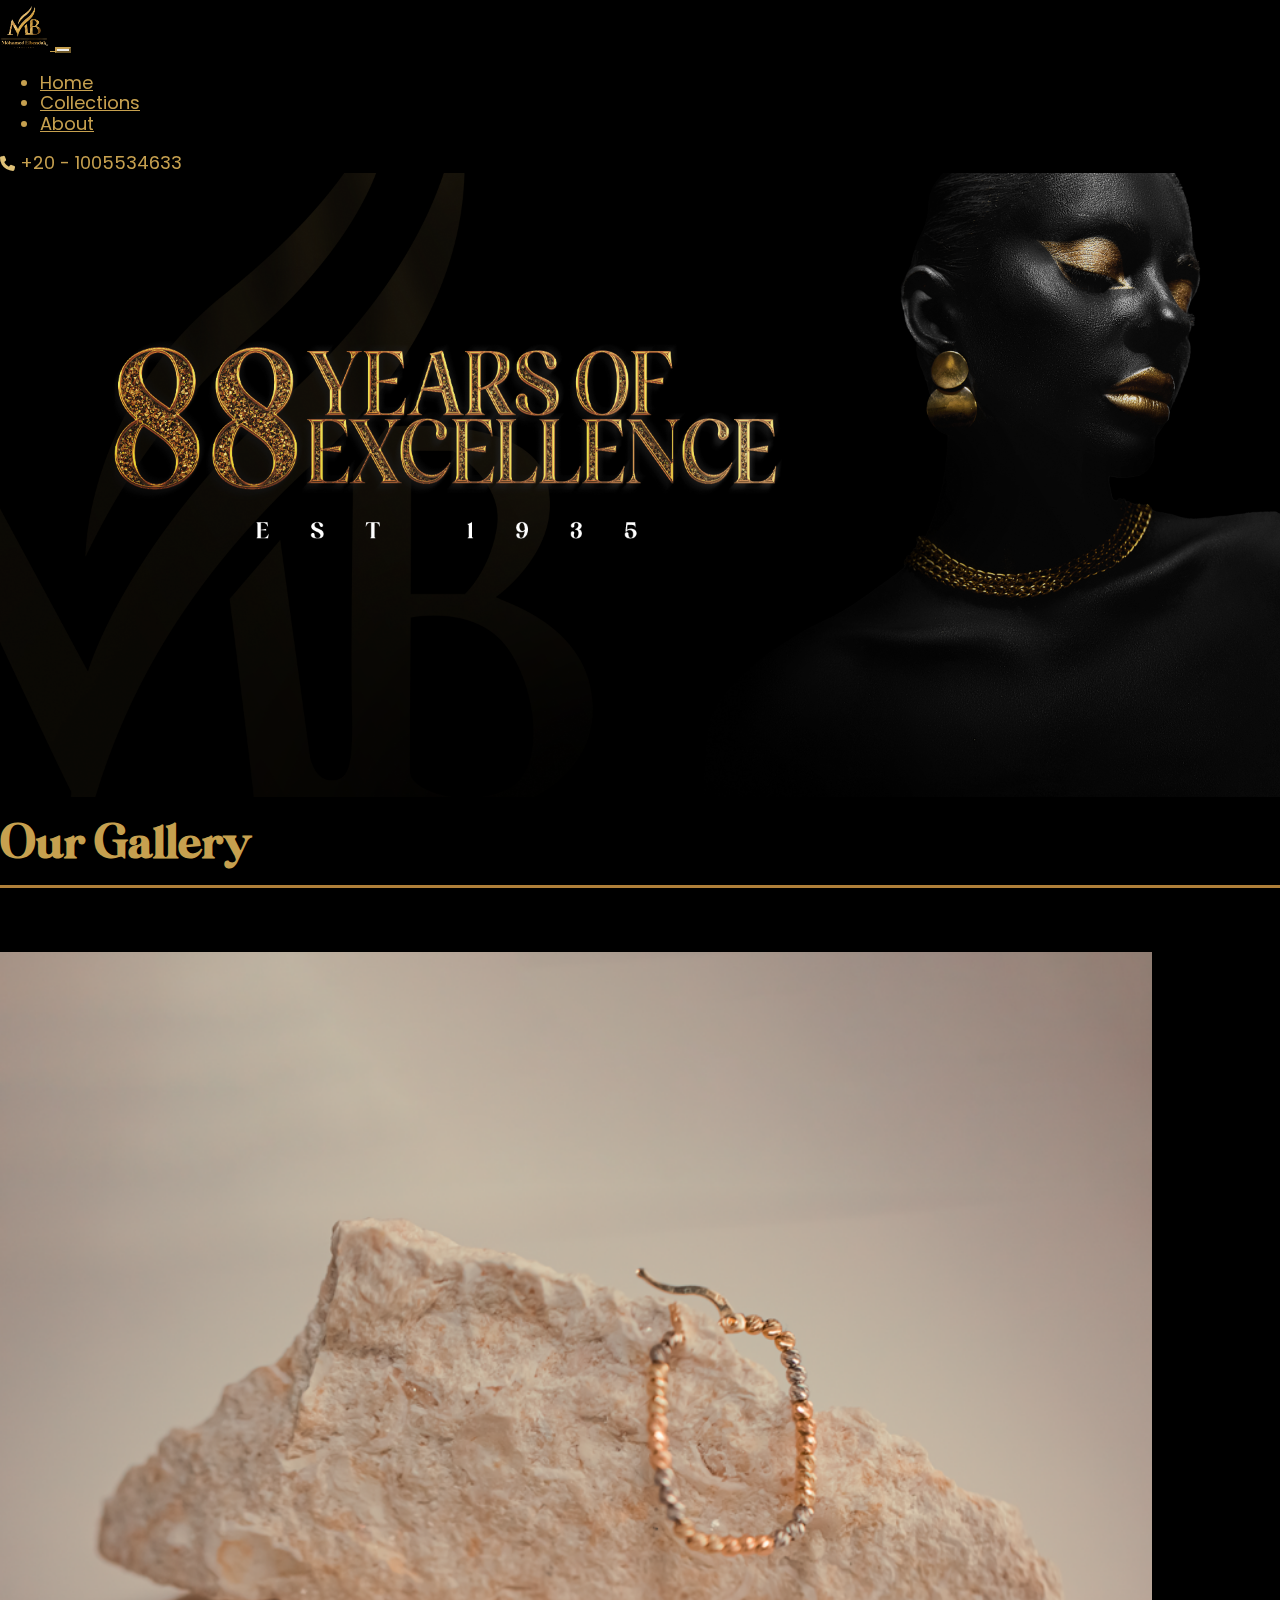
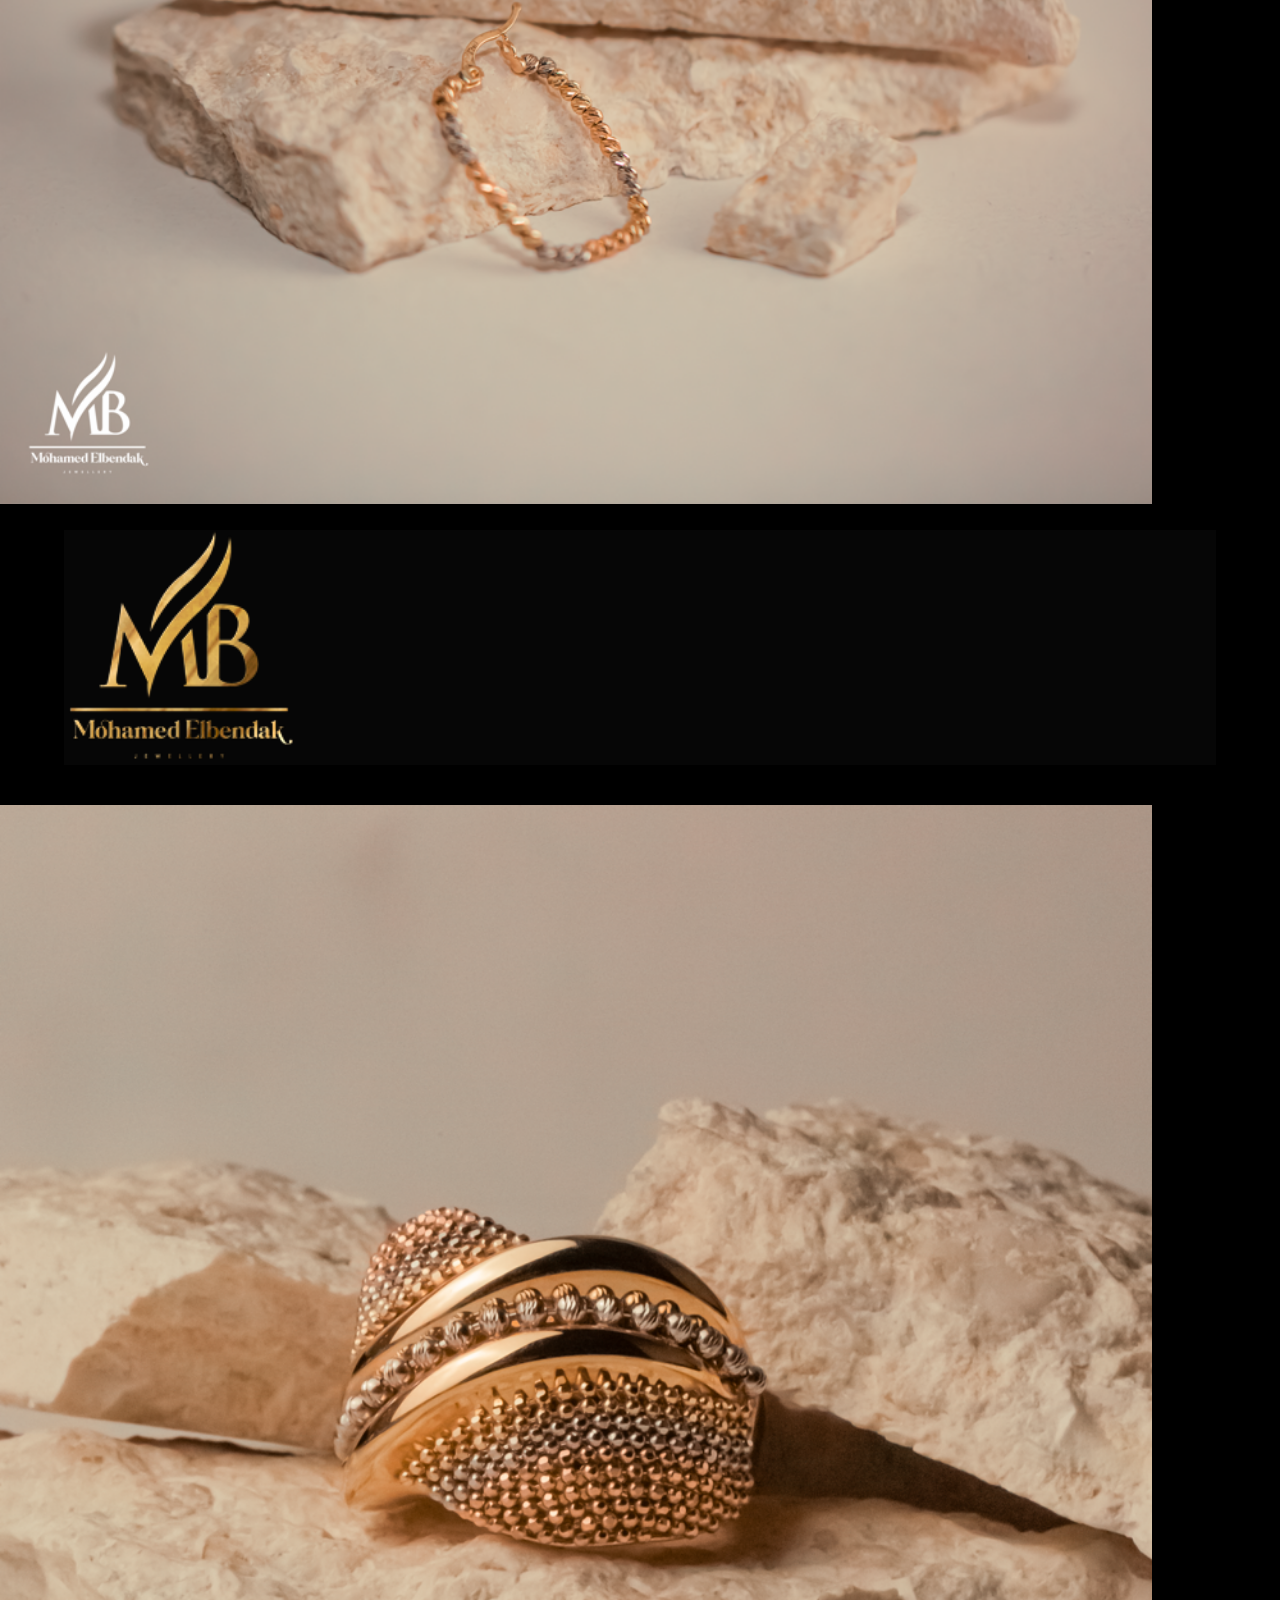
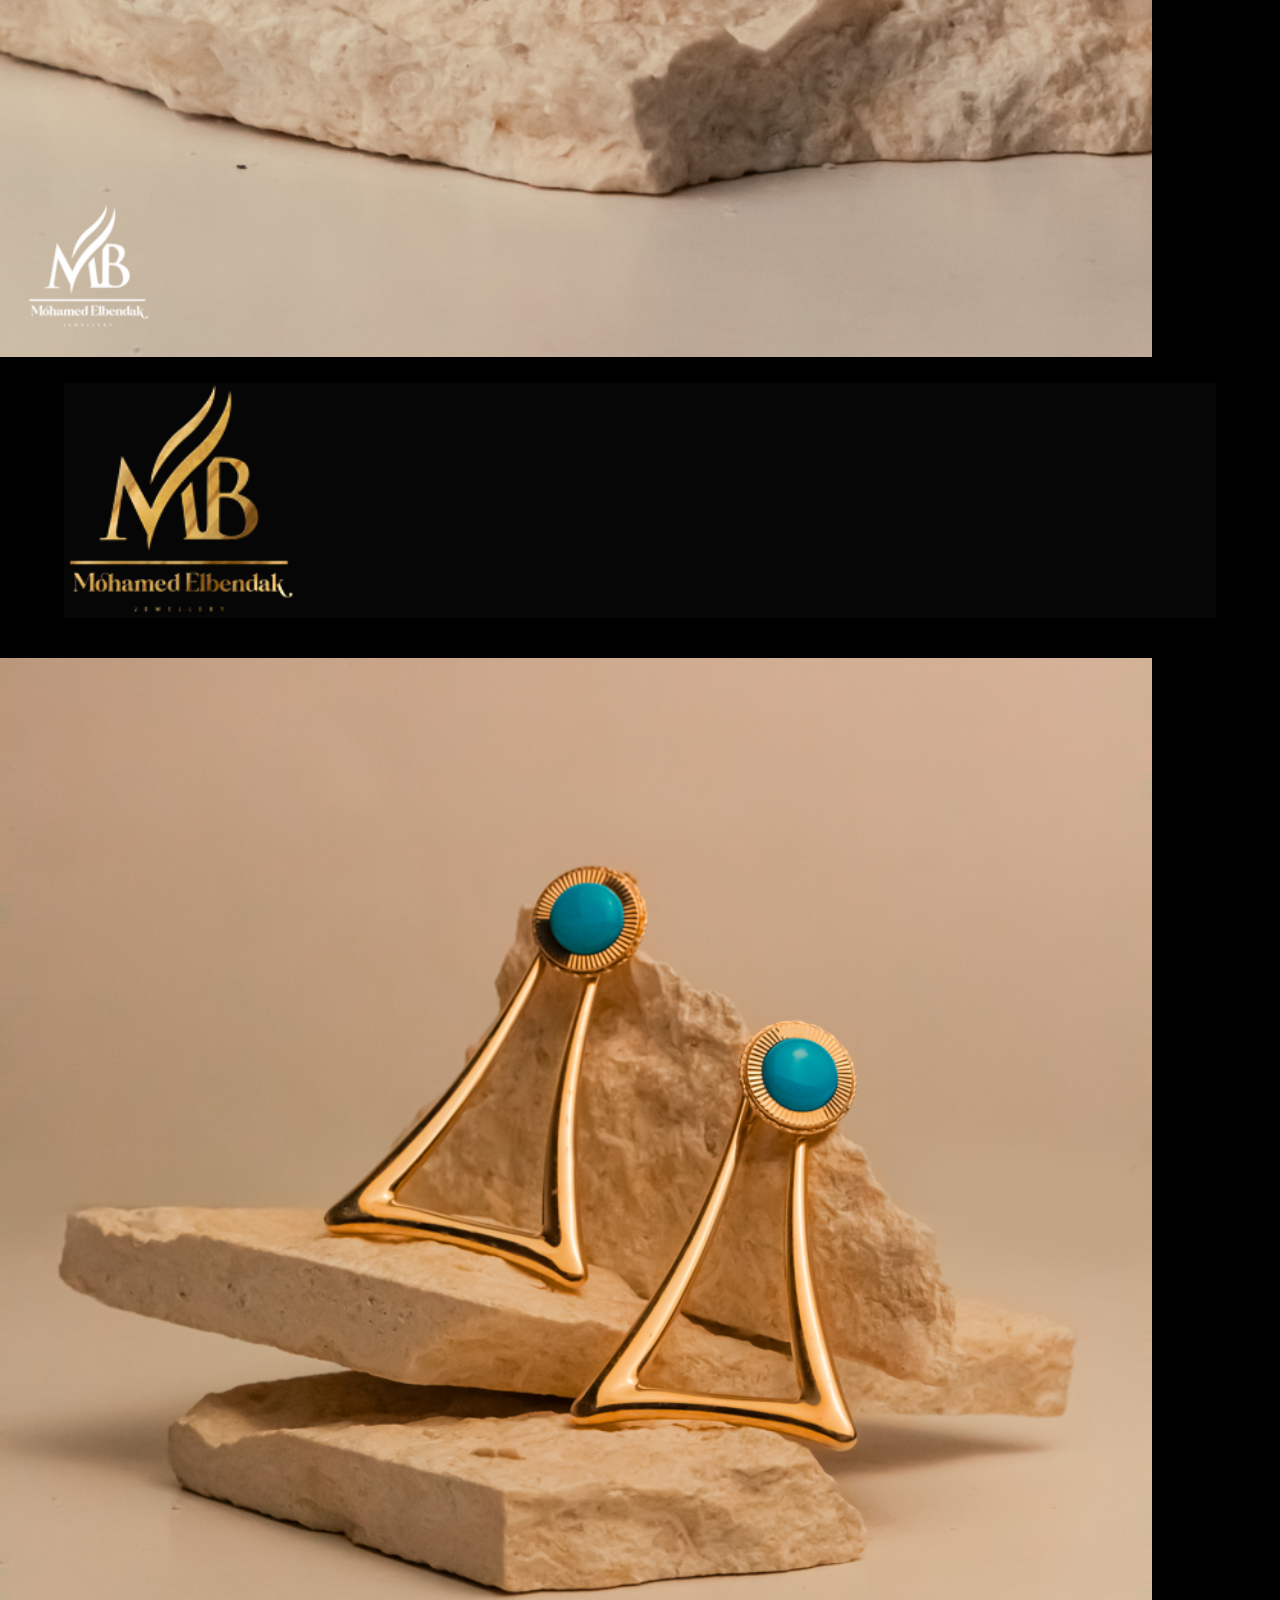
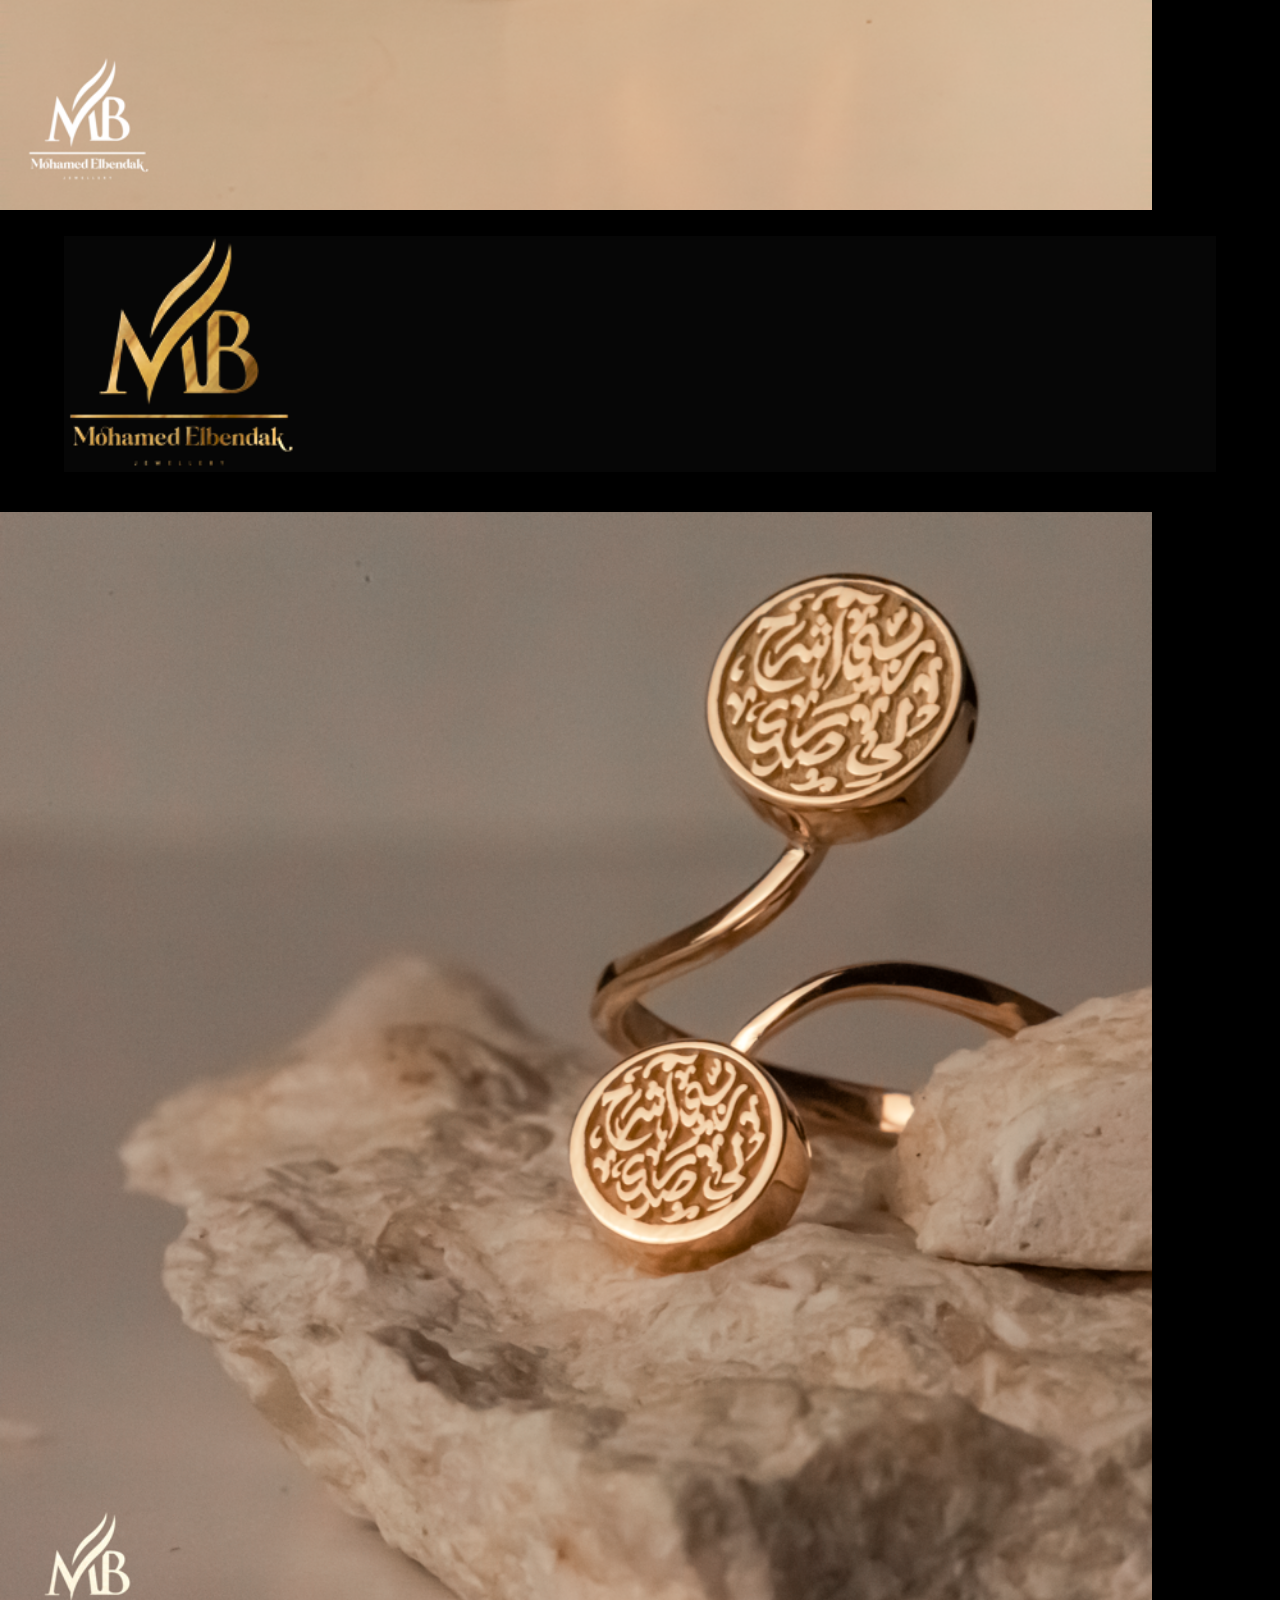
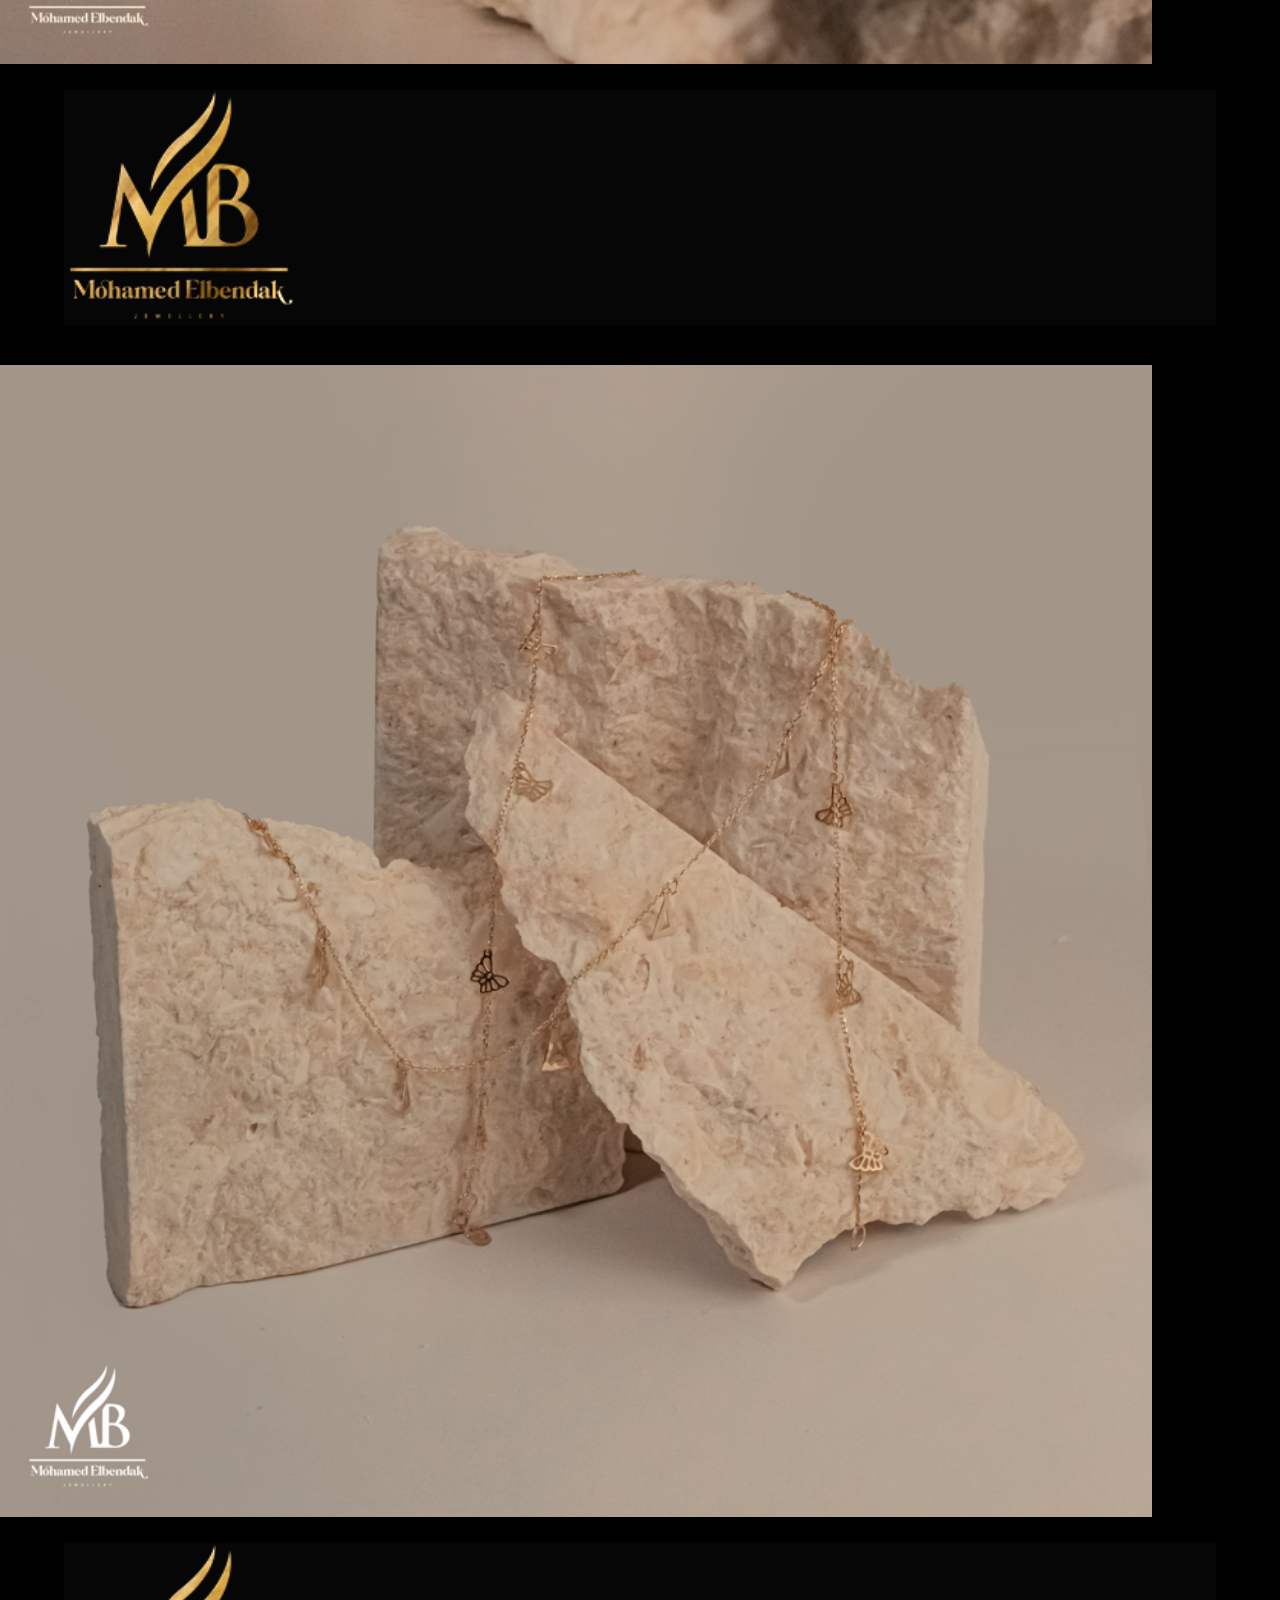
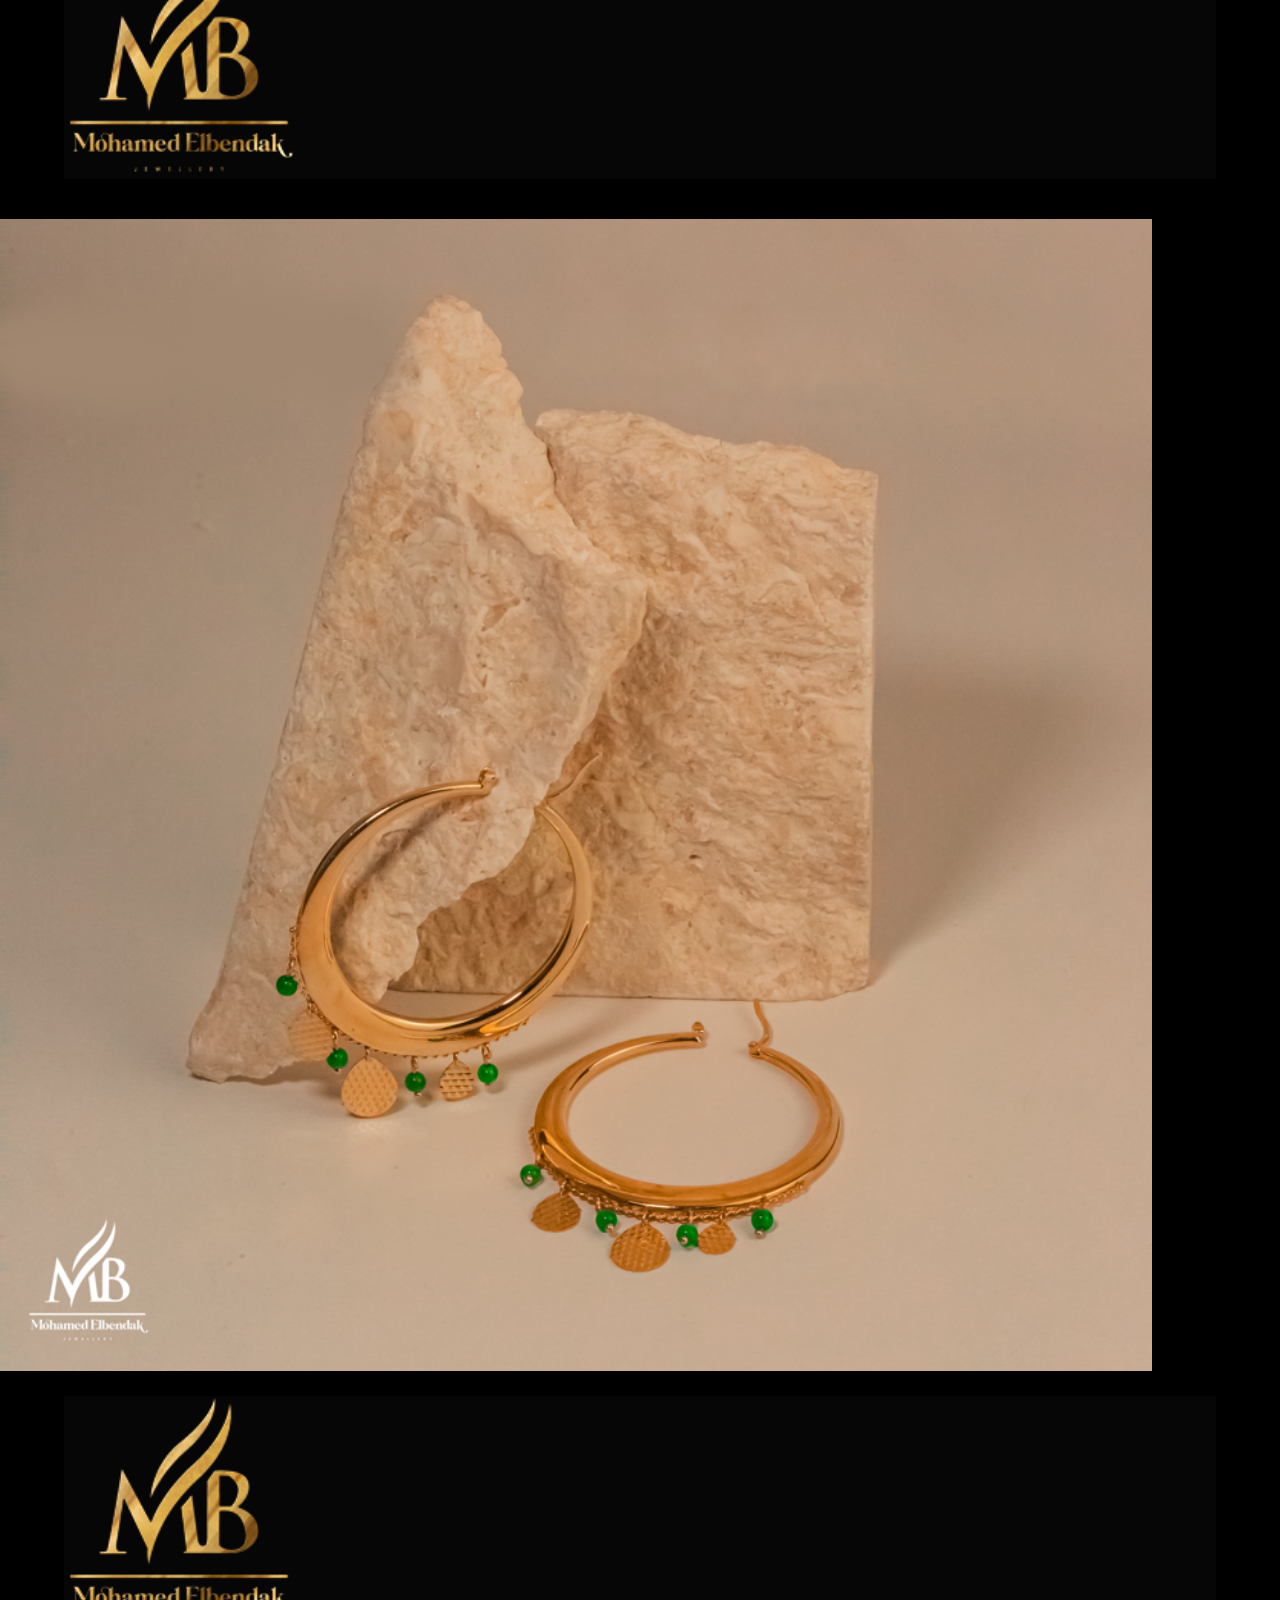
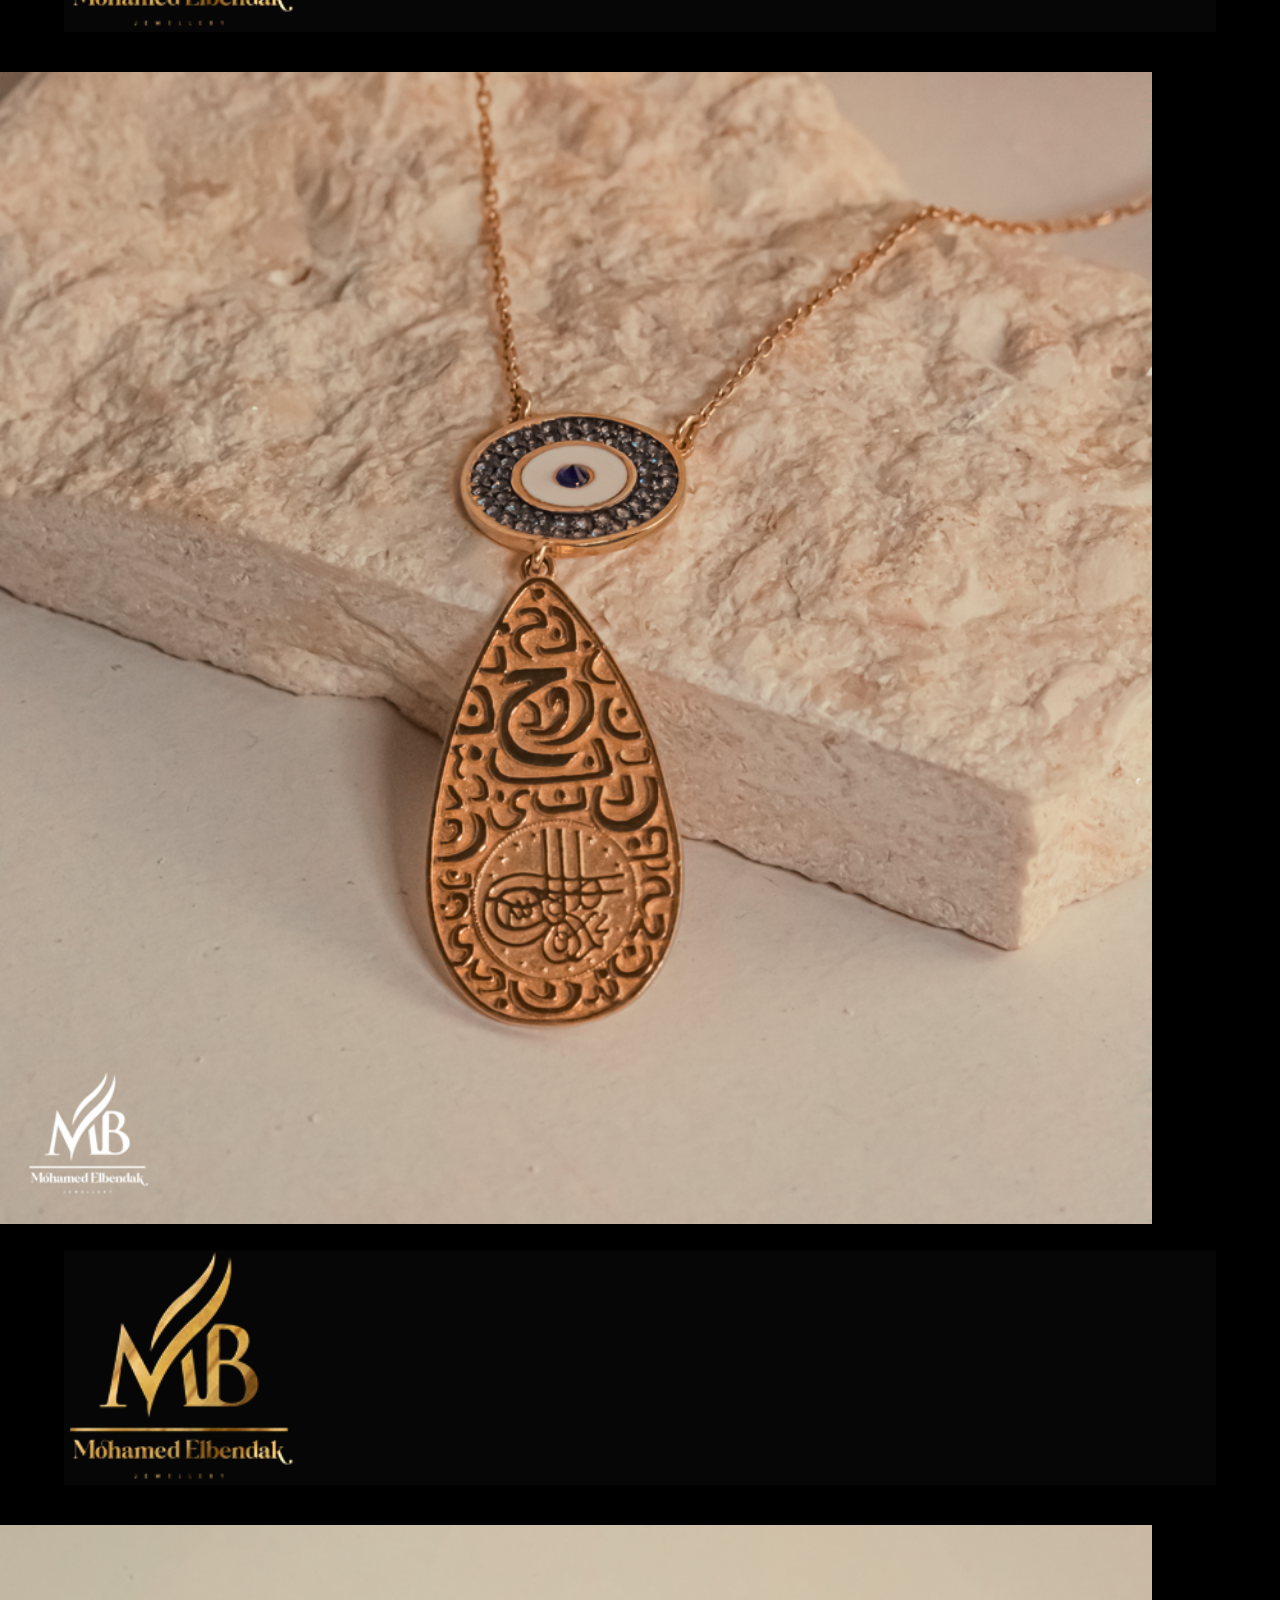
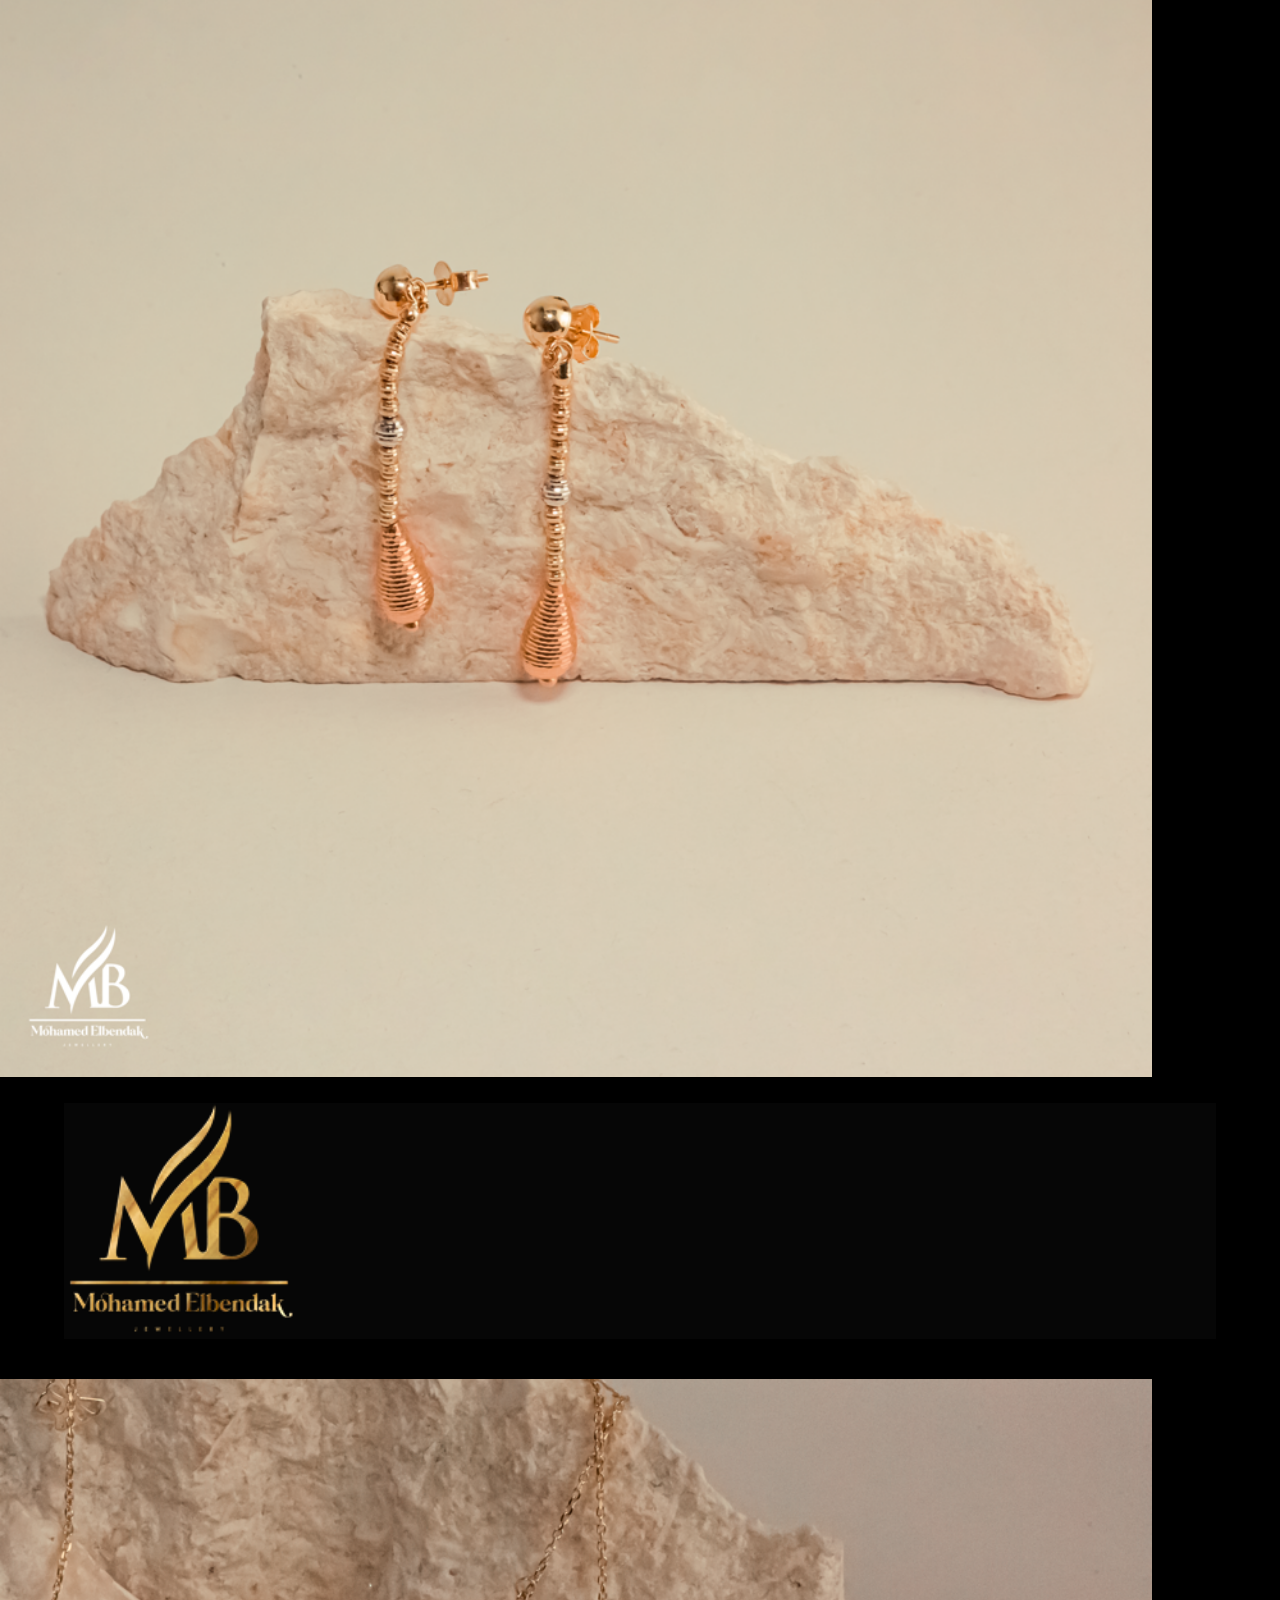
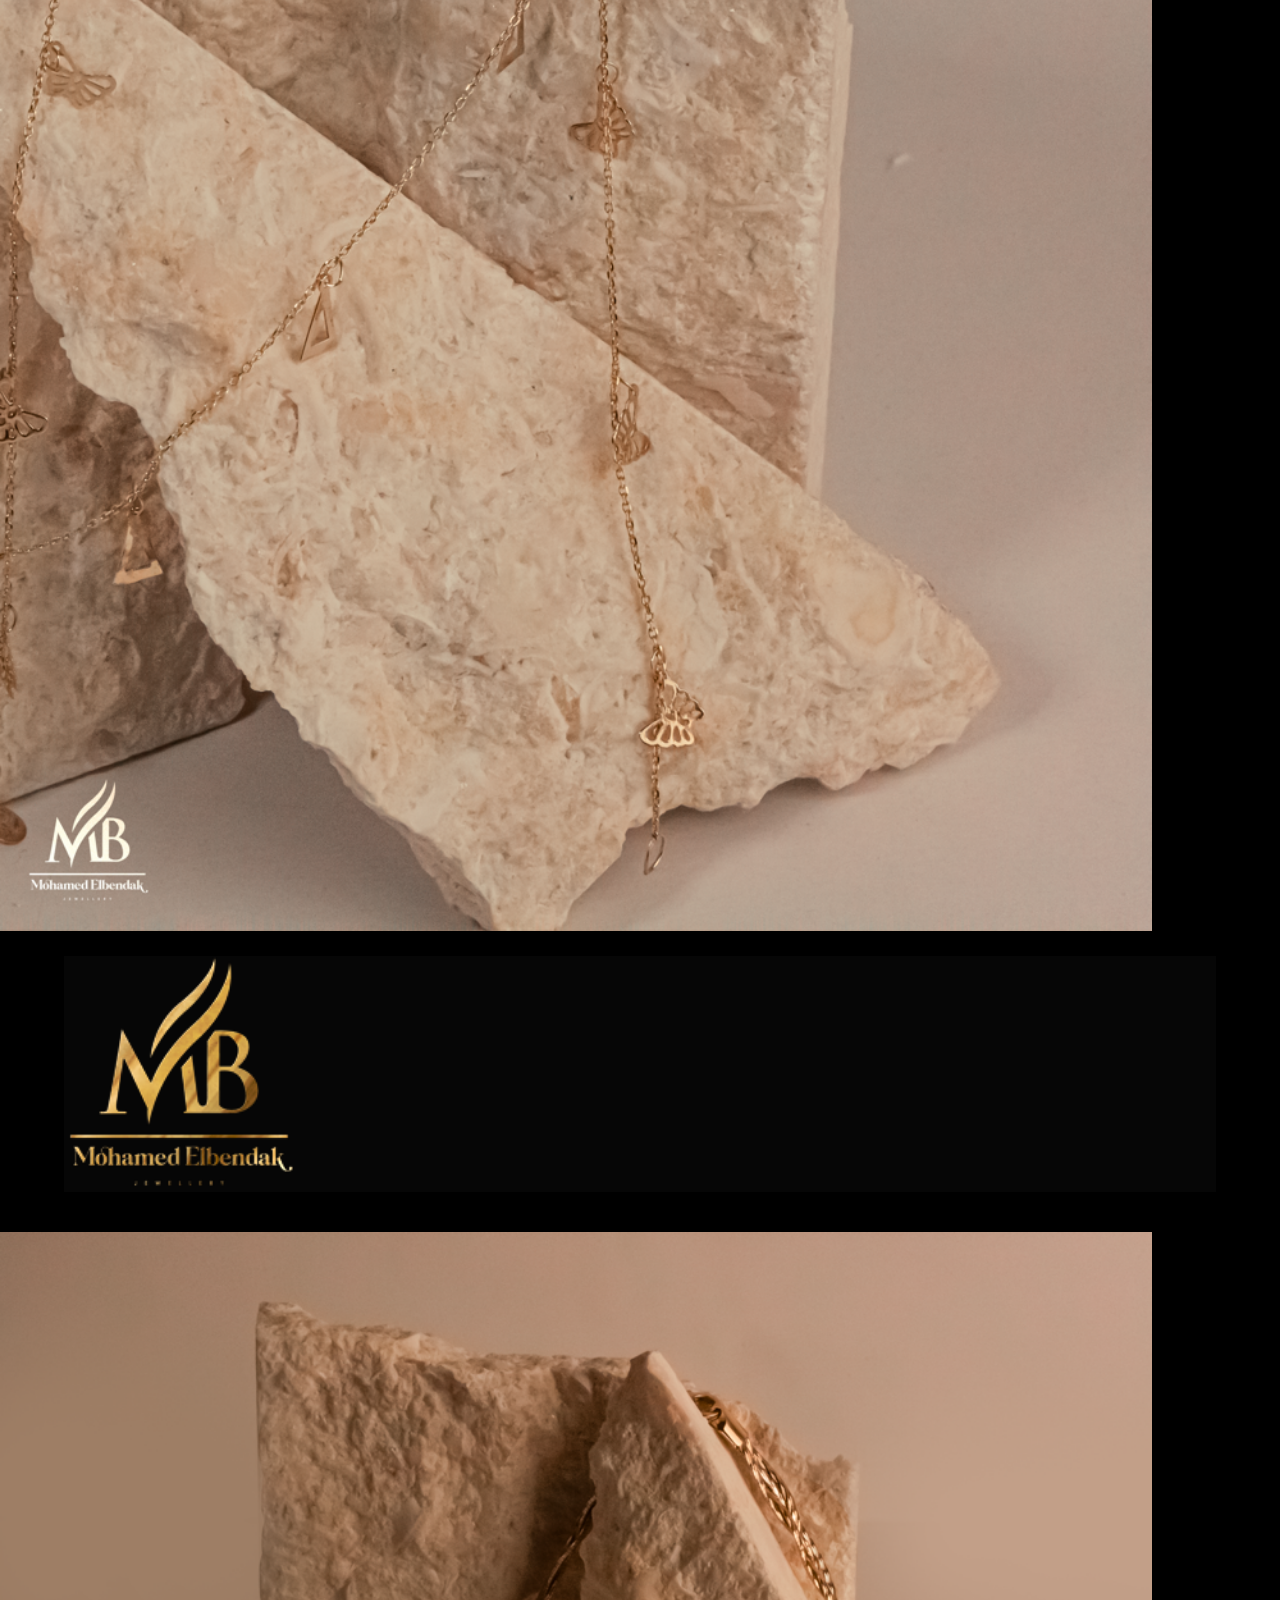
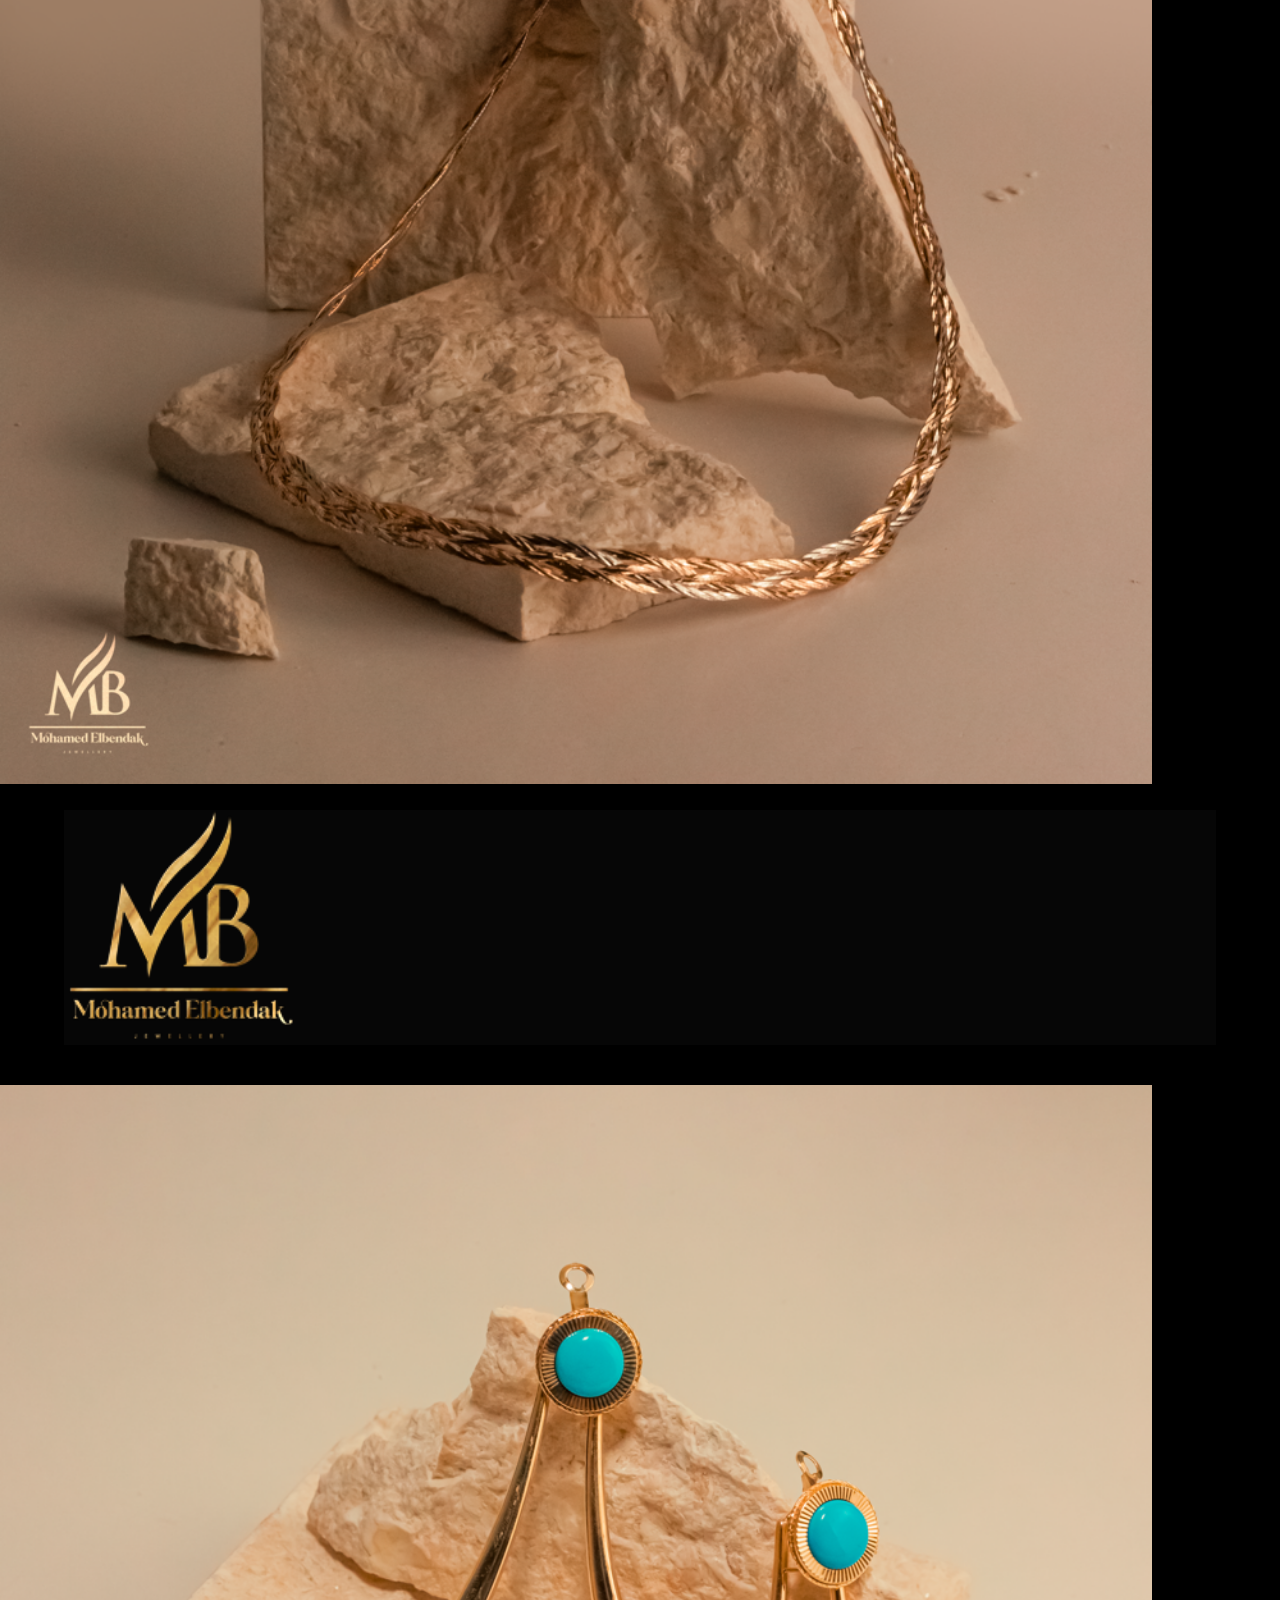
==== commit 87d2f471: "Merge pull request #12 from jenica-agency/hagar" ====
--- a/assets/pages/gallery.html
+++ b/assets/pages/gallery.html
@@ -49,13 +49,13 @@
                 <div class="collapse navbar-collapse " id="navbarNav">
                     <ul class="navbar-nav custom-ul-nav ">
                         <li class="nav-item">
-                            <a class="nav-link" aria-current="page" href="#">Home</a>
+                            <a class="nav-link" aria-current="page" href="../../index.html">Home</a>
                         </li>
                         <li class="nav-item">
-                            <a class="nav-link" href="#collection">Collections</a>
+                            <a class="nav-link" href="../../index.html#collection">Collections</a>
                         </li>
                         <li class="nav-item">
-                            <a class="nav-link" href="#about">about</a>
+                            <a class="nav-link" href="../../index.html#about">about</a>
                         </li>
                     </ul>
                     <div class="center-gmail ms-auto">
@@ -68,6 +68,7 @@
         </nav>
     </header>
     <!-- end nav bar  -->
+    <!-- start gallery page  -->
     <div class="slider-gallery-page">
         <div class="container-fluid">
             <img src="../imgs/21.png" alt="slider img n ot found">
@@ -75,35 +76,232 @@
     </div>
     <div class="gallery-collections">
         <div class="container">
-            <h2 class="text-center gallery-collection-txt"> Gallery </h4>
-                <div class="row">
-                    <!-- /////////////////////////////////////////// -->
-                    <!--heading section-->
-                    <div class="bannarvid d-flex justify-content-center align-items-center">
-                        <div class="text-center" style="z-index: 5">
-                            <h1 class="fw-bolder" id="bannerheader">OUR CATEGORIES</h1>
-                        </div>
-                    </div>
-
-                    <div id="catCategoryId"
+            <!--heading section-->
+            <div class="bannarvid d-flex justify-content-center align-items-center">
+                <div class="text-center" style="z-index: 5">
+                    <h1 class="fw-bolder gallery-collection-heading" id="bannerheader"> Our Gallery </h1>
+                </div>
+            </div>
+            <div class=""><span class="hline"></span></div>
+            <div class="row">
+                <!-- <div id="catCategoryId"
                         class="row row-cols-2 row-cols-md-3 row-cols-lg-4 row-cols-xl-6 justify-content-center align-items-center mb-3">
-                    </div>
-                    <div class="container"><span class="hline"></span></div>
-
-                    <div id="singleiteamId"
-                        class="row row-cols-1 row-cols-md-2 row-cols-lg-3 row-cols-xl-4 justify-content-center align-items-center mb-5">
+                    </div> -->
+                <div id="singleiteamId"
+                    class="row row-cols-1 row-cols-md-2 row-cols-lg-3 row-cols-xl-4 justify-content-center align-items-center mb-5">
+                    <div class="single-cat col text-center">
+                        <div>
+                            <img src="../imgs/iteams/bendakimgs/bendak-img1.png" class="cat-img" alt="Product Image"
+                                data-bs-toggle="modal" data-bs-target="#modal" onclick="document.getElementById(mod_Id).setAttribute('src','../imgs/iteams/bendakimgs/bendak-img1.png')">
+               
+                            <div class=" cat-content text-center p-3">
+                                <h3 class="cat-name goldencolor"><a href=""><img src="../imgs/logo-gold.png"></a></h3>
+                            </div>
+                        </div>
+                    </div>
+
+                    <div class="single-cat col text-center">
+                        <div>
+                            <img src="../imgs/iteams/bendakimgs/bendak-img2.png" class="cat-img" alt="Product Image" data-bs-toggle="modal"
+                                data-bs-target="#modal"
+                                onclick="document.getElementById(mod_Id).setAttribute('src','../imgs/iteams/bendakimgs/bendak-img2.png')">
+                    
+                            <div class=" cat-content text-center p-3">
+                                <h3 class="cat-name goldencolor"><a href=""><img src="../imgs/logo-gold.png"></a></h3>
+                            </div>
+                        </div>
+                    </div>
+
+                    <div class="single-cat col text-center">
+                        <div>
+                            <img src="../imgs/iteams/bendakimgs/bendak-img3.png" class="cat-img" alt="Product Image" data-bs-toggle="modal"
+                                data-bs-target="#modal"
+                                onclick="document.getElementById(mod_Id).setAttribute('src','../imgs/iteams/bendakimgs/bendak-img3.png')">
+                    
+                            <div class=" cat-content text-center p-3">
+                                <h3 class="cat-name goldencolor"><a href=""><img src="../imgs/logo-gold.png"></a></h3>
+                            </div>
+                        </div>
+                    </div>
+
+                    <div class="single-cat col text-center">
+                        <div>
+                            <img src="../imgs/iteams/bendakimgs/bendak-img4.png" class="cat-img" alt="Product Image" data-bs-toggle="modal"
+                                data-bs-target="#modal"
+                                onclick="document.getElementById(mod_Id).setAttribute('src','../imgs/iteams/bendakimgs/bendak-img4.png')">
+                    
+                            <div class=" cat-content text-center p-3">
+                                <h3 class="cat-name goldencolor"><a href=""><img src="../imgs/logo-gold.png"></a></h3>
+                            </div>
+                        </div>
+                    </div>
+                    <div class="single-cat col text-center">
+                        <div>
+                            <img src="../imgs/iteams/bendakimgs/bendak-img5.png" class="cat-img" alt="Product Image" data-bs-toggle="modal"
+                                data-bs-target="#modal"
+                                onclick="document.getElementById(mod_Id).setAttribute('src','../imgs/iteams/bendakimgs/bendak-img5.png')">
+                    
+                            <div class=" cat-content text-center p-3">
+                                <h3 class="cat-name goldencolor"><a href=""><img src="../imgs/logo-gold.png"></a></h3>
+                            </div>
+                        </div>
+                    </div>
+                    <div class="single-cat col text-center">
+                        <div>
+                            <img src="../imgs/iteams/bendakimgs/bendak-img6.png" class="cat-img" alt="Product Image" data-bs-toggle="modal"
+                                data-bs-target="#modal"
+                                onclick="document.getElementById(mod_Id).setAttribute('src','../imgs/iteams/bendakimgs/bendak-img6.png')">
+                    
+                            <div class=" cat-content text-center p-3">
+                                <h3 class="cat-name goldencolor"><a href=""><img src="../imgs/logo-gold.png"></a></h3>
+                            </div>
+                        </div>
+                    </div>
+                    <div class="single-cat col text-center">
+                        <div>
+                            <img src="../imgs/iteams/bendakimgs/bendak-img7.png" class="cat-img" alt="Product Image" data-bs-toggle="modal"
+                                data-bs-target="#modal"
+                                onclick="document.getElementById(mod_Id).setAttribute('src','../imgs/iteams/bendakimgs/bendak-img7.png')">
+                    
+                            <div class=" cat-content text-center p-3">
+                                <h3 class="cat-name goldencolor"><a href=""><img src="../imgs/logo-gold.png"></a></h3>
+                            </div>
+                        </div>
+                    </div>
+                    <div class="single-cat col text-center">
+                        <div>
+                            <img src="../imgs/iteams/bendakimgs/bendak-img8.png" class="cat-img" alt="Product Image" data-bs-toggle="modal"
+                                data-bs-target="#modal"
+                                onclick="document.getElementById(mod_Id).setAttribute('src','../imgs/iteams/bendakimgs/bendak-img8.png')">
+                    
+                            <div class=" cat-content text-center p-3">
+                                <h3 class="cat-name goldencolor"><a href=""><img src="../imgs/logo-gold.png"></a></h3>
+                            </div>
+                        </div>
+                    </div>
+                    <div class="single-cat col text-center">
+                        <div>
+                            <img src="../imgs/iteams/bendakimgs/bendak-img9.png" class="cat-img" alt="Product Image" data-bs-toggle="modal"
+                                data-bs-target="#modal"
+                                onclick="document.getElementById(mod_Id).setAttribute('src','../imgs/iteams/bendakimgs/bendak-img9.png')">
+                    
+                            <div class=" cat-content text-center p-3">
+                                <h3 class="cat-name goldencolor"><a href=""><img src="../imgs/logo-gold.png"></a></h3>
+                            </div>
+                        </div>
+                    </div>
+                    <div class="single-cat col text-center">
+                        <div>
+                            <img src="../imgs/iteams/bendakimgs/bendak-img10.png" class="cat-img" alt="Product Image" data-bs-toggle="modal"
+                                data-bs-target="#modal"
+                                onclick="document.getElementById(mod_Id).setAttribute('src','../imgs/iteams/bendakimgs/bendak-img10.png')">
+                    
+                            <div class=" cat-content text-center p-3">
+                                <h3 class="cat-name goldencolor"><a href=""><img src="../imgs/logo-gold.png"></a></h3>
+                            </div>
+                        </div>
+                    </div>
+                    <div class="single-cat col text-center">
+                        <div>
+                            <img src="../imgs/iteams/bendakimgs/bendak-img11.png" class="cat-img" alt="Product Image" data-bs-toggle="modal"
+                                data-bs-target="#modal"
+                                onclick="document.getElementById(mod_Id).setAttribute('src','../imgs/iteams/bendakimgs/bendak-img11.png')">
+                    
+                            <div class=" cat-content text-center p-3">
+                                <h3 class="cat-name goldencolor"><a href=""><img src="../imgs/logo-gold.png"></a></h3>
+                            </div>
+                        </div>
+                    </div>
+                    <div class="single-cat col text-center">
+                        <div>
+                            <img src="../imgs/iteams/bendakimgs/bendak-img12.png" class="cat-img" alt="Product Image" data-bs-toggle="modal"
+                                data-bs-target="#modal"
+                                onclick="document.getElementById(mod_Id).setAttribute('src','../imgs/iteams/bendakimgs/bendak-img12.png')">
+                    
+                            <div class=" cat-content text-center p-3">
+                                <h3 class="cat-name goldencolor"><a href=""><img src="../imgs/logo-gold.png"></a></h3>
+                            </div>
+                        </div>
+                    </div>
+                    <div class="single-cat col text-center">
+                        <div>
+                            <img src="../imgs/iteams/bendakimgs/bendak-img13.png" class="cat-img" alt="Product Image" data-bs-toggle="modal"
+                                data-bs-target="#modal"
+                                onclick="document.getElementById(mod_Id).setAttribute('src','../imgs/iteams/bendakimgs/bendak-img13.png')">
+                    
+                            <div class=" cat-content text-center p-3">
+                                <h3 class="cat-name goldencolor"><a href=""><img src="../imgs/logo-gold.png"></a></h3>
+                            </div>
+                        </div>
+                    </div>
+                    <div class="single-cat col text-center">
+                        <div>
+                            <img src="../imgs/iteams/bendakimgs/bendak-img14.png" class="cat-img" alt="Product Image" data-bs-toggle="modal"
+                                data-bs-target="#modal"
+                                onclick="document.getElementById(mod_Id).setAttribute('src','../imgs/iteams/bendakimgs/bendak-img14.png')">
+                    
+                            <div class=" cat-content text-center p-3">
+                                <h3 class="cat-name goldencolor"><a href=""><img src="../imgs/logo-gold.png"></a></h3>
+                            </div>
+                        </div>
+                    </div>
+                    <div class="single-cat col text-center">
+                        <div>
+                            <img src="../imgs/iteams/bendakimgs/bendak-img15.png" class="cat-img" alt="Product Image" data-bs-toggle="modal"
+                                data-bs-target="#modal"
+                                onclick="document.getElementById(mod_Id).setAttribute('src','../imgs/iteams/bendakimgs/bendak-img15.png')">
+                    
+                            <div class=" cat-content text-center p-3">
+                                <h3 class="cat-name goldencolor"><a href=""><img src="../imgs/logo-gold.png"></a></h3>
+                            </div>
+                        </div>
+                    </div>
+                    <div class="single-cat col text-center">
+                        <div>
+                            <img src="../imgs/iteams/bendakimgs/bendak-img16.png" class="cat-img" alt="Product Image" data-bs-toggle="modal"
+                                data-bs-target="#modal"
+                                onclick="document.getElementById(mod_Id).setAttribute('src','../imgs/iteams/bendakimgs/bendak-img16.png')">
+                    
+                            <div class=" cat-content text-center p-3">
+                                <h3 class="cat-name goldencolor"><a href=""><img src="../imgs/logo-gold.png"></a></h3>
+                            </div>
+                        </div>
+                    </div>
+                    <div class="single-cat col text-center">
+                        <div>
+                            <img src="../imgs/iteams/bendakimgs/bendak-img17.png" class="cat-img" alt="Product Image" data-bs-toggle="modal"
+                                data-bs-target="#modal"
+                                onclick="document.getElementById(mod_Id).setAttribute('src','../imgs/iteams/bendakimgs/bendak-img17.png')">
+                    
+                            <div class=" cat-content text-center p-3">
+                                <h3 class="cat-name goldencolor"><a href=""><img src="../imgs/logo-gold.png"></a></h3>
+                            </div>
+                        </div>
+                    </div>
+                    <div class="single-cat col text-center">
+                        <div>
+                            <img src="../imgs/iteams/bendakimgs/bendak-img18.png" class="cat-img" alt="Product Image" data-bs-toggle="modal"
+                                data-bs-target="#modal"
+                                onclick="document.getElementById(mod_Id).setAttribute('src','../imgs/iteams/bendakimgs/bendak-img18.png')">
+                    
+                            <div class=" cat-content text-center p-3">
+                                <h3 class="cat-name goldencolor"><a href=""><img src="../imgs/logo-gold.png"></a></h3>
+                            </div>
+                        </div>
                     </div>
                 </div>
-                <a id="upbtn"> <i class="fa-solid fa-chevron-up iconup"></i></a>
-
-                <!-- The image Modal -->
-                <div class="modal fade" id="modal">
+                
+            </div>
+        <a id="upbtn"> <i class="fa-solid fa-chevron-up iconup"></i></a>
+
+        <!-- The image Modal --> 
+         <div class="modal fade" id="modal"> 
                     <div class="modal-dialog modal-lg modal-dialog-centered">
                         <div class="modal-content text-center" style="background-color: rgba(00, 00, 00, 0.7)">
                             <!-- Modal Header -->
                             <div class="modal-header" style="border-color: #d6a554">
                                 <h3 class="cat-name">
-                                    <a href="#"><img src="/assets/imgs/logo-gold.png" /></a>
+                                    <a href="#"><img src="../imgs/logo-gold.png" /></a>
                                 </h3>
                                 <button type="button" class="btn-close" id="closebtn" data-bs-dismiss="modal"
                                     style="background-color: #d6a554"></button>
@@ -111,34 +309,71 @@
 
                             <!-- Modal body -->
                             <div class="modal-body">
-                                <img src="/assets/imgs/iteams/Rings/ring1.jpg" id="modalimgchange" width="80%"
+                                <img src="../imgs/iteams/bendakimgs/bendak-img1.png" id="modalimgchange" width="70%"
                                     alt="Product Image" />
                             </div>
                         </div>
                     </div>
-                </div>
-
-        </div>
+                </div> 
+
     </div>
     </div>
+    <!-- end gallery page  -->
+
+      <!-- start footer  -->
+        <footer class="mt-5">
+      <div class="container">
+        <div class="row footer-row">
+          <div class="left-footer col-lg-4 col-md-4 col-sm-12">
+            <a href="#home">
+              <img
+                src="../imgs/logo-black.png"
+                alt="logo not found"
+                width="50"
+                height="55"
+                />
+            </a>
+          </div>
+          <div class="middele-footer col-lg-4 col-md-4 col-sm-12 mt-2">
+            &#169; Mohamed Elbendak jewellery since 1935 
+          </div>
+          <div class="right-footer col-lg-4 col-md-4 col-sm-12 mt-1">
+            <a href="https://www.facebook.com/Mohamedelbendakjewellery" target="_blank">
+              <i class="fa-brands fa-facebook"></i>
+            </a>
+            <a
+              href="https://www.instagram.com/mohamedelbendakjewellery/" target="_blank">
+              <i class="fa-brands fa-instagram"></i>
+            </a>
+            <a
+              href="https://www.pinterest.com/mohamedelbendakjewellers/" target="_blank">
+              <i class="fa-brands fa-pinterest"></i>
+            </a>
+          </div>
+        </div>
+      </div>
+        </footer>
+        <!-- end footer  -->
+
     <!--scripts-->
     <script src="https://cdn.jsdelivr.net/npm/bootstrap@5.3.0-alpha1/dist/js/bootstrap.bundle.min.js"
         integrity="sha384-w76AqPfDkMBDXo30jS1Sgez6pr3x5MlQ1ZAGC+nuZB+EYdgRZgiwxhTBTkF7CXvN"
         crossorigin="anonymous"></script>
-    <script src="../js/categoriesjs.js"></script>
-    <script src="../js/singlecomponent.js"></script>
+    <!-- <script src="../js/categoriesjs.js"></script> -->
+    <!-- <script src="../js/singlecomponent.js"></script> -->
     <script src="../js/upbtn.js "></script>
 
     <script>
-        let c_Id = "catCategoryId";
-        document
-            .getElementById(c_Id)
-            .addEventListener("load", catCreatorFunc(c_Id, 0));
-        let s_Id = "singleiteamId";
-        let h_Id = "bannerheader";
+        // let c_Id = "catCategoryId";
+        // document
+        //     .getElementById(c_Id)
+        //     .addEventListener("load", catCreatorFunc(c_Id, 0));
+        // let s_Id = "singleiteamId";
+        // let h_Id = "bannerheader";
         let mod_Id = "modalimgchange";
-        let sendbtn_Id = "sendmail";
-    </script>
+        // let sendbtn_Id = "sendmail";
+    </script> 
+
 </body>
 
 </html>--- a/assets/css/style.css
+++ b/assets/css/style.css
@@ -262,7 +262,9 @@
     background-color: var(--Gold);
     border: var(--Gold) 2px solid;
 }
-
+.collection-link{
+    text-align: initial;
+}
 /******************************************gallery section *********************/
 .gallery {
     background-image: url(../imgs/background.png);
@@ -321,7 +323,6 @@
 
 .name {
     color: var(--lightGold);
-    padding-top: 8px;
 }
 
 .button-more {
@@ -343,9 +344,17 @@
     color: var(--Gold);
     cursor: pointer;
     border: none;
+    transform: scale(0.9);
+    -webkit-transform: scale(0.9);
+    -moz-transform: scale(0.9);
+    -ms-transform: scale(0.9);
+    -o-transform: scale(0.9);
 }
 
 :not(.btn-check)+.btn:active {
+    background-color: transparent;
+}
+.btn-outline-warning{
     background-color: transparent;
 }
 
@@ -467,7 +476,7 @@
 
 ::-webkit-input-placeholder,
 ::placeholder {
-    color: rgb(255, 255, 255);
+    color: var(--darkColor)
 }
 
 /**************************************map sec ******************/
@@ -579,8 +588,45 @@
 
 }
 
-.gallery-collection-txt {
+.gallery-collection-heading {
     font-family: "calisga", sans-serif;
+}
+.gallery-img-row img{
+    width: 100%;
+    max-width: 300px;
+    border-radius:15px;
+}
+/* ---------------------------------------up btn  start */
+#upbtn {
+    border-style: none;
+    position: fixed;
+    right: 20px;
+    bottom: 25px;
+    display: none;
+    cursor: pointer;
+    border: #af7f3a 1px solid;
+    width: 30px;
+    border-radius: 7px;
+    -webkit-border-radius: 7px;
+    -moz-border-radius: 7px;
+    -ms-border-radius: 7px;
+    -o-border-radius: 7px;
+    text-align: center;
+    height: 27px;
+
+}
+#upbtn:hover{
+    color: var(--darkColor);
+    background-color: var(--Gold);
+}
+.iconup {
+   
+    color: var(--goldcolor);
+}
+
+.iconup:hover {
+    /* transform: scale(1.2, 1.2); */
+
 }
 
 /* responsive  media */
@@ -883,28 +929,4 @@
 }
 
 
-/* ---------------------------------------up btn  start */
-#upbtn {
-    border-style: none;
-    position: fixed;
-    right: 15px;
-    bottom: 20px;
-    display: none;
-    cursor: pointer;
-}
-
-.iconup {
-    width: 16px;
-    height: 16px;
-    margin: 8px;
-    color: var(--goldcolor);
-    border: 3px solid var(--goldcolor);
-    border-radius: 50%;
-    padding: 7px;
-    transition-duration: 0.2s;
-
-}
-
-.iconup:hover {
-    transform: scale(1.2, 1.2);
-}+
